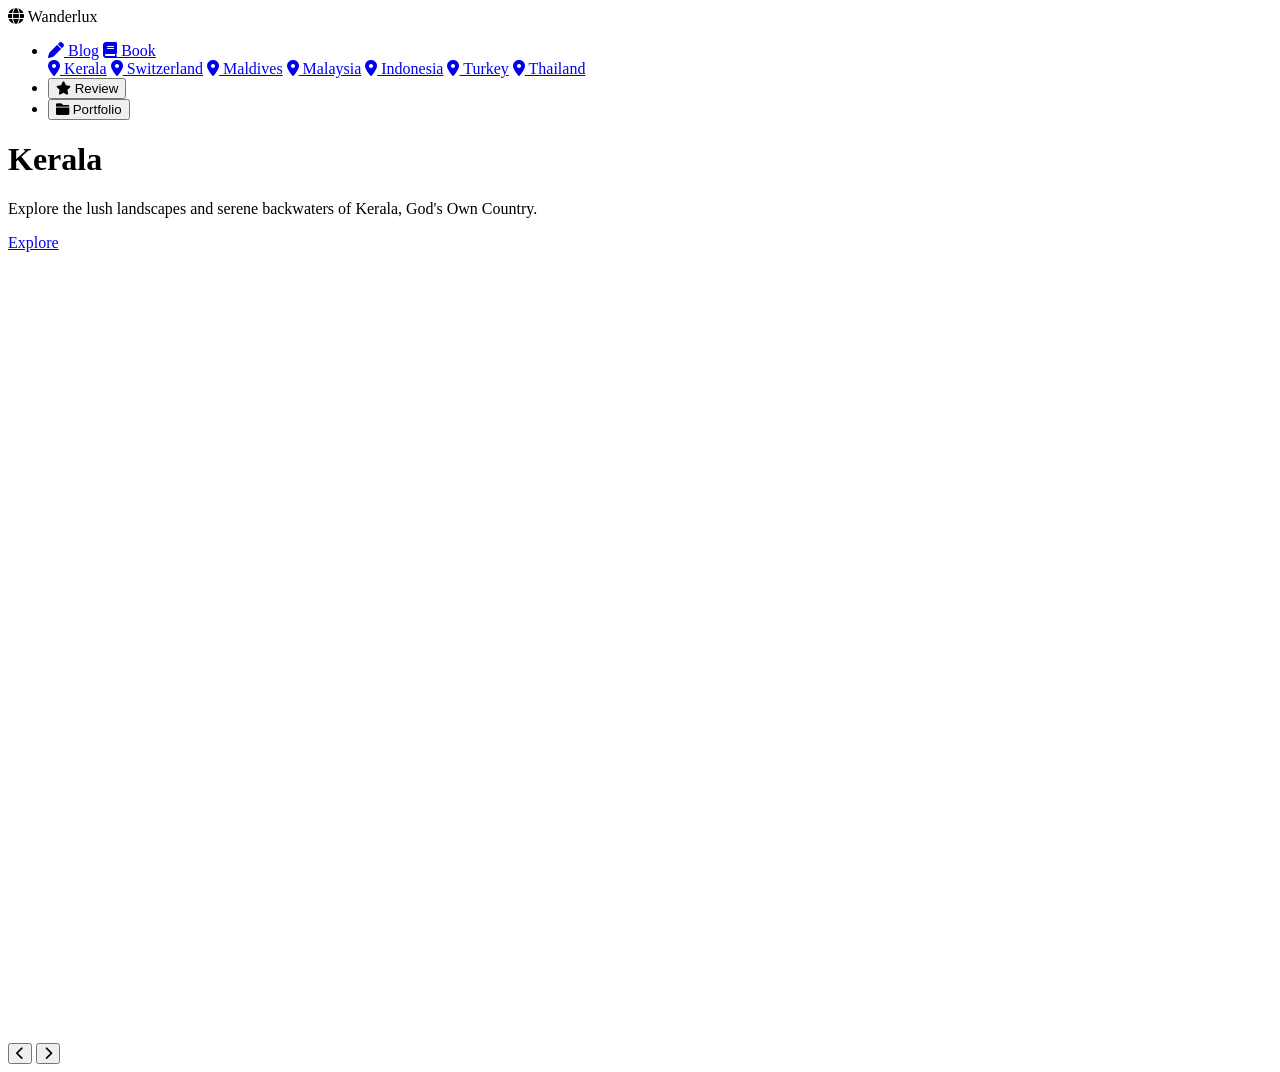
==== index.html @ 1482e058 "Update index.html" ====
<!DOCTYPE html>
<html lang="en">
<head>
    <meta charset="UTF-8">
    <meta name="viewport" content="width=device-width, initial-scale=1.0">
    <title>Wanderlux - Travel Blog</title>
    <link rel="stylesheet" href="styles.css">
    <link rel="preconnect" href="https://fonts.googleapis.com">
    <link rel="preconnect" href="https://fonts.gstatic.com" crossorigin>
    <link href="https://fonts.googleapis.com/css2?family=Bebas+Neue&family=Caveat:wght@400..700&family=Nerko+One&display=swap" rel="stylesheet">
    <link rel="stylesheet" href="https://cdnjs.cloudflare.com/ajax/libs/font-awesome/6.0.0-beta3/css/all.min.css">
</head>
<body>
    <header>
        <div class="logo"><i class="fas fa-globe"></i> Wanderlux</div>
        <nav>
            <ul>
                <li class="dropdown">
                    <a href="#" class="nav-btn"><i class="fas fa-pen"></i> Blog</a>
                    <a href="#" class="nav-btn"><i class="fas fa-book"></i> Book</a>
                    <div id="dropdown-content" class="dropdown-content">
                        <a href="https://www.trivago.in/en-IN/odr/hotels-kerala-india?search=200-64939" target="_blank"><i class="fas fa-map-marker-alt"></i> Kerala</a>
                        <a href="https://www.trivago.in/en-IN/odr/hotels-switzerland?search=200-174" target="_blank"><i class="fas fa-map-marker-alt"></i> Switzerland</a>
                        <a href="https://www.trivago.com/en-US/odr/hotels-maldives?search=200-121" target="_blank"><i class="fas fa-map-marker-alt"></i> Maldives</a>
                        <a href="https://www.trivago.in/en-IN/odr/hotels-malaysia?search=200-120" target="_blank"><i class="fas fa-map-marker-alt"></i> Malaysia</a>
                        <a href="https://www.trivago.com/en-US/odr/hotels-indonesia?search=200-77" target="_blank"><i class="fas fa-map-marker-alt"></i> Indonesia</a>
                        <a href="https://www.trivago.com/en-US/odr/hotels-turkey?search=200-204" target="_blank"><i class="fas fa-map-marker-alt"></i> Turkey</a>
                        <a href="https://www.trivago.com/en-US/odr/hotels-thailand?search=200-196" target="_blank"><i class="fas fa-map-marker-alt"></i> Thailand</a>
                    </div>
                </li>
                <li><button id="review-btn" class="nav-btn"><i class="fas fa-star"></i> Review</button></li>
                <li><button id="portfolio-btn" class="nav-btn" onclick="window.open('https://codepen.io/Ridwan-Jaffer/full/ExBJXpK', '_blank');"><i class="fas fa-folder"></i> Portfolio</button></li>
            </ul>
        </nav>
    </header>
    
    <!-- Slide for Kerala -->
    <div class="slide" id="kerala">
        <div class="text">
            <h1>Kerala</h1>
            <p>Explore the lush landscapes and serene backwaters of Kerala, God's Own Country.</p>
            <a href="https://www.easemytrip.com/blog/best-places-to-visit-in-kerala" target="_blank" class="explore-btn">Explore</a>
        </div>
    </div>

    <!-- Slide for Switzerland -->
    <div class="slide" id="switzerland">
        <div class="text">
            <h1>Switzerland</h1>
            <p>Delight in the breathtaking mountains and pristine lakes of Switzerland, a true alpine paradise.</p>
            <a href="https://www.thebrokebackpacker.com/beautiful-places-in-switzerland/" target="_blank" class="explore-btn">Explore</a>
        </div>
    </div>

    <!-- Slide for Maldives -->
    <div class="slide" id="maldives">
        <div class="text">
            <h1>Maldives</h1>
            <p>Immerse yourself in the crystal-clear waters and serene beaches of the Maldives, a true island escape.</p>
            <a href="https://www.thrillophilia.com/places-to-visit-in-maldives" target="_blank" class="explore-btn">Explore</a>
        </div>
    </div>

    <!-- Slide for Malaysia -->
    <div class="slide" id="malaysia">
        <div class="text">
            <h1>Malaysia</h1>
            <p>Experience the vibrant culture and lush rainforests of Malaysia, a land of diverse adventures.</p>
            <a href="https://www.thrillophilia.com/places-to-visit-in-malaysia" target="_blank" class="explore-btn">Explore</a>
        </div>
    </div>

    <!-- Slide for Indonesia -->
    <div class="slide" id="indonesia">
        <div class="text">
            <h1>Indonesia</h1>
            <p>Uncover the rich history and breathtaking islands of Indonesia, a treasure trove of natural beauty.</p>
            <a href="https://www.indonesia.travel/gb/en/home.html" target="_blank" class="explore-btn">Explore</a>
        </div>
    </div>

    <!-- Slide for Thailand -->
    <div class="slide" id="thailand">
        <div class="text">
            <h1>Thailand</h1>
            <p>Delight in the exotic flavors and golden temples of Thailand, a destination like no other.</p>
            <a href="https://thailandstartshere.com/thailand-destinations/" target="_blank" class="explore-btn">Explore</a>
        </div>
    </div>

    <!-- Slide for Turkey -->
    <div class="slide" id="turkey">
        <div class="text">
            <h1>Turkey</h1>
            <p>Walk through the ancient ruins and bustling bazaars of Turkey, a land of rich heritage and modern charm.</p>
            <a href="https://www.cntraveller.com/article/beautiful-places-turkey" target="_blank" class="explore-btn">Explore</a>
        </div>
    </div>

    <div class="navigation">
        <button onclick="prevSlide()" aria-label="Previous Slide"><i class="fas fa-chevron-left"></i></button>
        <button onclick="nextSlide()" aria-label="Next Slide"><i class="fas fa-chevron-right"></i></button>
    </div>

    <script src="script.js"></script>
</body>
</html>
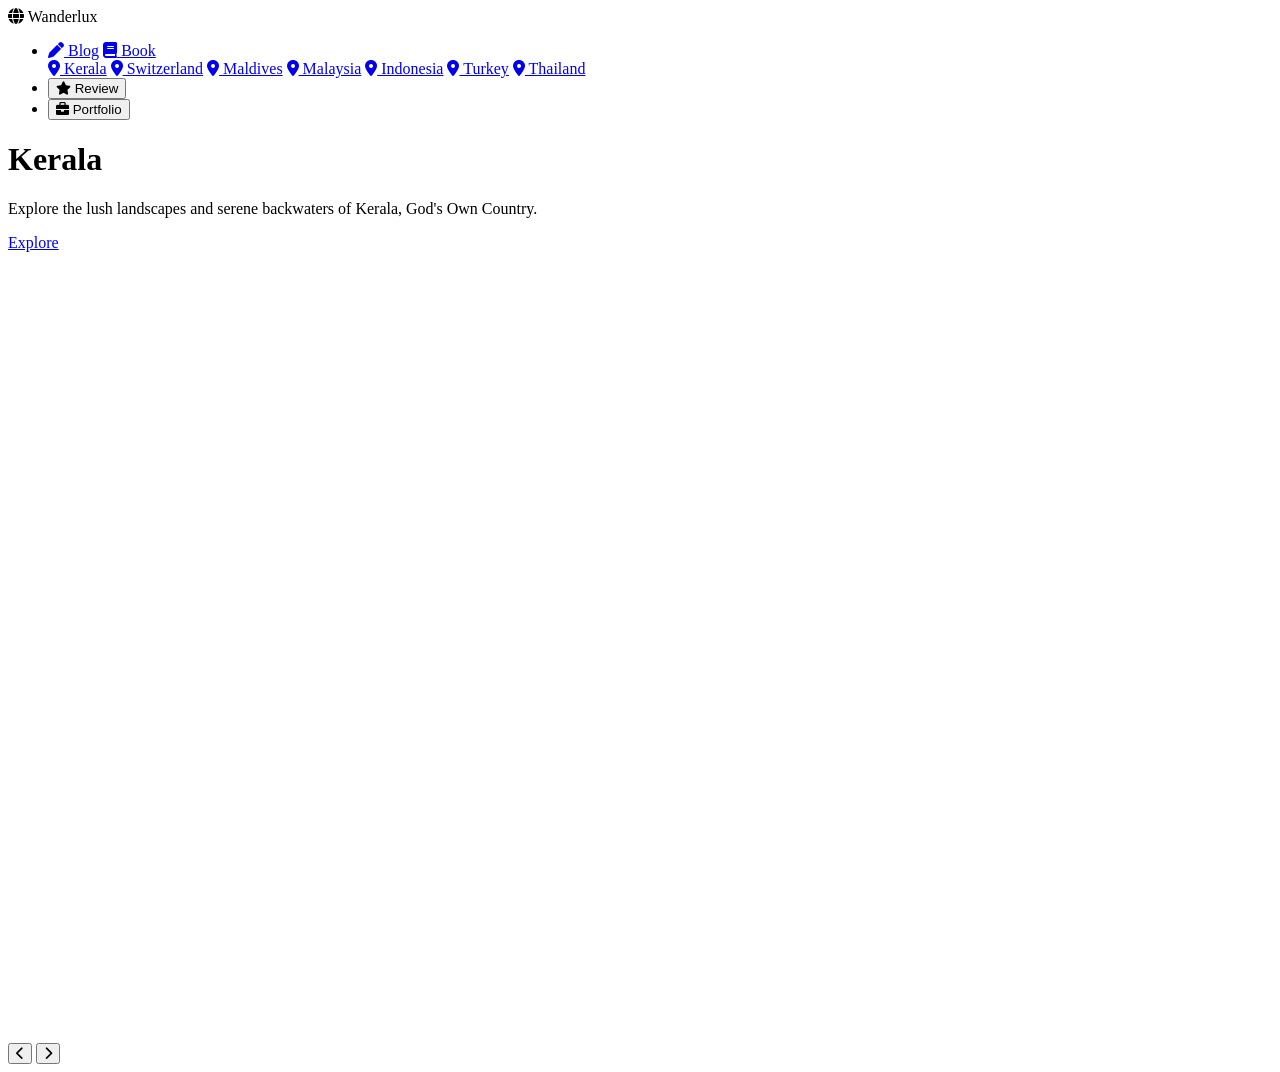
==== commit c1027292: "Update index.html" ====
--- a/index.html
+++ b/index.html
@@ -1,107 +1,107 @@
 <!DOCTYPE html>
 <html lang="en">
 <head>
-    <meta charset="UTF-8">
-    <meta name="viewport" content="width=device-width, initial-scale=1.0">
-    <title>Wanderlux - Travel Blog</title>
-    <link rel="stylesheet" href="styles.css">
-    <link rel="preconnect" href="https://fonts.googleapis.com">
-    <link rel="preconnect" href="https://fonts.gstatic.com" crossorigin>
-    <link href="https://fonts.googleapis.com/css2?family=Bebas+Neue&family=Caveat:wght@400..700&family=Nerko+One&display=swap" rel="stylesheet">
-    <link rel="stylesheet" href="https://cdnjs.cloudflare.com/ajax/libs/font-awesome/6.0.0-beta3/css/all.min.css">
+  <meta charset="UTF-8">
+  <meta name="viewport" content="width=device-width, initial-scale=1.0">
+  <title>Wanderlux - Travel Blog</title>
+  <link rel="stylesheet" href="styles.css">
+  <link rel="preconnect" href="https://fonts.googleapis.com">
+  <link rel="preconnect" href="https://fonts.gstatic.com" crossorigin>
+  <link href="https://fonts.googleapis.com/css2?family=Bebas+Neue&family=Caveat:wght@400..700&family=Nerko+One&display=swap" rel="stylesheet">
+  <link rel="stylesheet" href="https://cdnjs.cloudflare.com/ajax/libs/font-awesome/6.0.0-beta3/css/all.min.css">
 </head>
 <body>
-    <header>
-        <div class="logo"><i class="fas fa-globe"></i> Wanderlux</div>
-        <nav>
-            <ul>
-                <li class="dropdown">
-                    <a href="#" class="nav-btn"><i class="fas fa-pen"></i> Blog</a>
-                    <a href="#" class="nav-btn"><i class="fas fa-book"></i> Book</a>
-                    <div id="dropdown-content" class="dropdown-content">
-                        <a href="https://www.trivago.in/en-IN/odr/hotels-kerala-india?search=200-64939" target="_blank"><i class="fas fa-map-marker-alt"></i> Kerala</a>
-                        <a href="https://www.trivago.in/en-IN/odr/hotels-switzerland?search=200-174" target="_blank"><i class="fas fa-map-marker-alt"></i> Switzerland</a>
-                        <a href="https://www.trivago.com/en-US/odr/hotels-maldives?search=200-121" target="_blank"><i class="fas fa-map-marker-alt"></i> Maldives</a>
-                        <a href="https://www.trivago.in/en-IN/odr/hotels-malaysia?search=200-120" target="_blank"><i class="fas fa-map-marker-alt"></i> Malaysia</a>
-                        <a href="https://www.trivago.com/en-US/odr/hotels-indonesia?search=200-77" target="_blank"><i class="fas fa-map-marker-alt"></i> Indonesia</a>
-                        <a href="https://www.trivago.com/en-US/odr/hotels-turkey?search=200-204" target="_blank"><i class="fas fa-map-marker-alt"></i> Turkey</a>
-                        <a href="https://www.trivago.com/en-US/odr/hotels-thailand?search=200-196" target="_blank"><i class="fas fa-map-marker-alt"></i> Thailand</a>
-                    </div>
-                </li>
-                <li><button id="review-btn" class="nav-btn"><i class="fas fa-star"></i> Review</button></li>
-                <li><button id="portfolio-btn" class="nav-btn" onclick="window.open('https://codepen.io/Ridwan-Jaffer/full/ExBJXpK', '_blank');"><i class="fas fa-folder"></i> Portfolio</button></li>
-            </ul>
-        </nav>
-    </header>
-    
-    <!-- Slide for Kerala -->
-    <div class="slide" id="kerala">
-        <div class="text">
-            <h1>Kerala</h1>
-            <p>Explore the lush landscapes and serene backwaters of Kerala, God's Own Country.</p>
-            <a href="https://www.easemytrip.com/blog/best-places-to-visit-in-kerala" target="_blank" class="explore-btn">Explore</a>
-        </div>
-    </div>
+  <header>
+      <div class="logo"><i class="fas fa-globe"></i> Wanderlux</div>
+      <nav>
+          <ul>
+              <li class="dropdown">
+                  <a href="#" class="nav-btn"><i class="fas fa-pen"></i> Blog</a>
+                  <a href="#" class="nav-btn"><i class="fas fa-book"></i> Book</a>
+                  <div id="dropdown-content" class="dropdown-content">
+                      <a href="https://www.trivago.in/en-IN/odr/hotels-kerala-india?search=200-64939" target="_blank"><i class="fas fa-map-marker-alt"></i> Kerala</a>
+                      <a href="https://www.trivago.in/en-IN/odr/hotels-switzerland?search=200-174" target="_blank"><i class="fas fa-map-marker-alt"></i> Switzerland</a>
+                      <a href="https://www.trivago.com/en-US/odr/hotels-maldives?search=200-121" target="_blank"><i class="fas fa-map-marker-alt"></i> Maldives</a>
+                      <a href="https://www.trivago.in/en-IN/odr/hotels-malaysia?search=200-120" target="_blank"><i class="fas fa-map-marker-alt"></i> Malaysia</a>
+                      <a href="https://www.trivago.com/en-US/odr/hotels-indonesia?search=200-77" target="_blank"><i class="fas fa-map-marker-alt"></i> Indonesia</a>
+                      <a href="https://www.trivago.com/en-US/odr/hotels-turkey?search=200-204" target="_blank"><i class="fas fa-map-marker-alt"></i> Turkey</a>
+                      <a href="https://www.trivago.com/en-US/odr/hotels-thailand?search=200-196" target="_blank"><i class="fas fa-map-marker-alt"></i> Thailand</a>
+                  </div>
+              </li>
+              <li><button id="review-btn" class="nav-btn"><i class="fas fa-star"></i> Review</button></li>
+              <li><button id="portfolio-btn" class="nav-btn" onclick="window.open('https://codepen.io/Ridwan-Jaffer/full/ExBJXpK', '_blank');"><i class="fas fa-briefcase"></i> Portfolio</button></li>
+          </ul>
+      </nav>
+  </header>
+  
+  <!-- Slide for Kerala -->
+  <div class="slide" id="kerala">
+      <div class="text">
+          <h1>Kerala</h1>
+          <p>Explore the lush landscapes and serene backwaters of Kerala, God's Own Country.</p>
+          <a href="https://www.easemytrip.com/blog/best-places-to-visit-in-kerala" target="_blank" class="explore-btn">Explore</a>
+      </div>
+  </div>
 
-    <!-- Slide for Switzerland -->
-    <div class="slide" id="switzerland">
-        <div class="text">
-            <h1>Switzerland</h1>
-            <p>Delight in the breathtaking mountains and pristine lakes of Switzerland, a true alpine paradise.</p>
-            <a href="https://www.thebrokebackpacker.com/beautiful-places-in-switzerland/" target="_blank" class="explore-btn">Explore</a>
-        </div>
-    </div>
+  <!-- Slide for Switzerland -->
+  <div class="slide" id="switzerland">
+      <div class="text">
+          <h1>Switzerland</h1>
+          <p>Delight in the breathtaking mountains and pristine lakes of Switzerland, a true alpine paradise.</p>
+          <a href="https://www.thebrokebackpacker.com/beautiful-places-in-switzerland/" target="_blank" class="explore-btn">Explore</a>
+      </div>
+  </div>
 
-    <!-- Slide for Maldives -->
-    <div class="slide" id="maldives">
-        <div class="text">
-            <h1>Maldives</h1>
-            <p>Immerse yourself in the crystal-clear waters and serene beaches of the Maldives, a true island escape.</p>
-            <a href="https://www.thrillophilia.com/places-to-visit-in-maldives" target="_blank" class="explore-btn">Explore</a>
-        </div>
-    </div>
+  <!-- Slide for Maldives -->
+  <div class="slide" id="maldives">
+      <div class="text">
+          <h1>Maldives</h1>
+          <p>Immerse yourself in the crystal-clear waters and serene beaches of the Maldives, a true island escape.</p>
+          <a href="https://www.thrillophilia.com/places-to-visit-in-maldives" target="_blank" class="explore-btn">Explore</a>
+      </div>
+  </div>
 
-    <!-- Slide for Malaysia -->
-    <div class="slide" id="malaysia">
-        <div class="text">
-            <h1>Malaysia</h1>
-            <p>Experience the vibrant culture and lush rainforests of Malaysia, a land of diverse adventures.</p>
-            <a href="https://www.thrillophilia.com/places-to-visit-in-malaysia" target="_blank" class="explore-btn">Explore</a>
-        </div>
-    </div>
+  <!-- Slide for Malaysia -->
+  <div class="slide" id="malaysia">
+      <div class="text">
+          <h1>Malaysia</h1>
+          <p>Experience the vibrant culture and lush rainforests of Malaysia, a land of diverse adventures.</p>
+          <a href="https://www.thrillophilia.com/places-to-visit-in-malaysia" target="_blank" class="explore-btn">Explore</a>
+      </div>
+  </div>
 
-    <!-- Slide for Indonesia -->
-    <div class="slide" id="indonesia">
-        <div class="text">
-            <h1>Indonesia</h1>
-            <p>Uncover the rich history and breathtaking islands of Indonesia, a treasure trove of natural beauty.</p>
-            <a href="https://www.indonesia.travel/gb/en/home.html" target="_blank" class="explore-btn">Explore</a>
-        </div>
-    </div>
+  <!-- Slide for Indonesia -->
+  <div class="slide" id="indonesia">
+      <div class="text">
+          <h1>Indonesia</h1>
+          <p>Uncover the rich history and breathtaking islands of Indonesia, a treasure trove of natural beauty.</p>
+          <a href="https://www.indonesia.travel/gb/en/home.html" target="_blank" class="explore-btn">Explore</a>
+      </div>
+  </div>
 
-    <!-- Slide for Thailand -->
-    <div class="slide" id="thailand">
-        <div class="text">
-            <h1>Thailand</h1>
-            <p>Delight in the exotic flavors and golden temples of Thailand, a destination like no other.</p>
-            <a href="https://thailandstartshere.com/thailand-destinations/" target="_blank" class="explore-btn">Explore</a>
-        </div>
-    </div>
+  <!-- Slide for Thailand -->
+  <div class="slide" id="thailand">
+      <div class="text">
+          <h1>Thailand</h1>
+          <p>Delight in the exotic flavors and golden temples of Thailand, a destination like no other.</p>
+          <a href="https://thailandstartshere.com/thailand-destinations/" target="_blank" class="explore-btn">Explore</a>
+      </div>
+  </div>
 
-    <!-- Slide for Turkey -->
-    <div class="slide" id="turkey">
-        <div class="text">
-            <h1>Turkey</h1>
-            <p>Walk through the ancient ruins and bustling bazaars of Turkey, a land of rich heritage and modern charm.</p>
-            <a href="https://www.cntraveller.com/article/beautiful-places-turkey" target="_blank" class="explore-btn">Explore</a>
-        </div>
-    </div>
+  <!-- Slide for Turkey -->
+  <div class="slide" id="turkey">
+      <div class="text">
+          <h1>Turkey</h1>
+          <p>Walk through the ancient ruins and bustling bazaars of Turkey, a land of rich heritage and modern charm.</p>
+          <a href="https://www.cntraveller.com/article/beautiful-places-turkey" target="_blank" class="explore-btn">Explore</a>
+      </div>
+  </div>
 
-    <div class="navigation">
-        <button onclick="prevSlide()" aria-label="Previous Slide"><i class="fas fa-chevron-left"></i></button>
-        <button onclick="nextSlide()" aria-label="Next Slide"><i class="fas fa-chevron-right"></i></button>
-    </div>
+  <div class="navigation">
+      <button onclick="prevSlide()" aria-label="Previous Slide"><i class="fas fa-chevron-left"></i></button>
+      <button onclick="nextSlide()" aria-label="Next Slide"><i class="fas fa-chevron-right"></i></button>
+  </div>
 
-    <script src="script.js"></script>
+  <script src="script.js"></script>
 </body>
 </html>
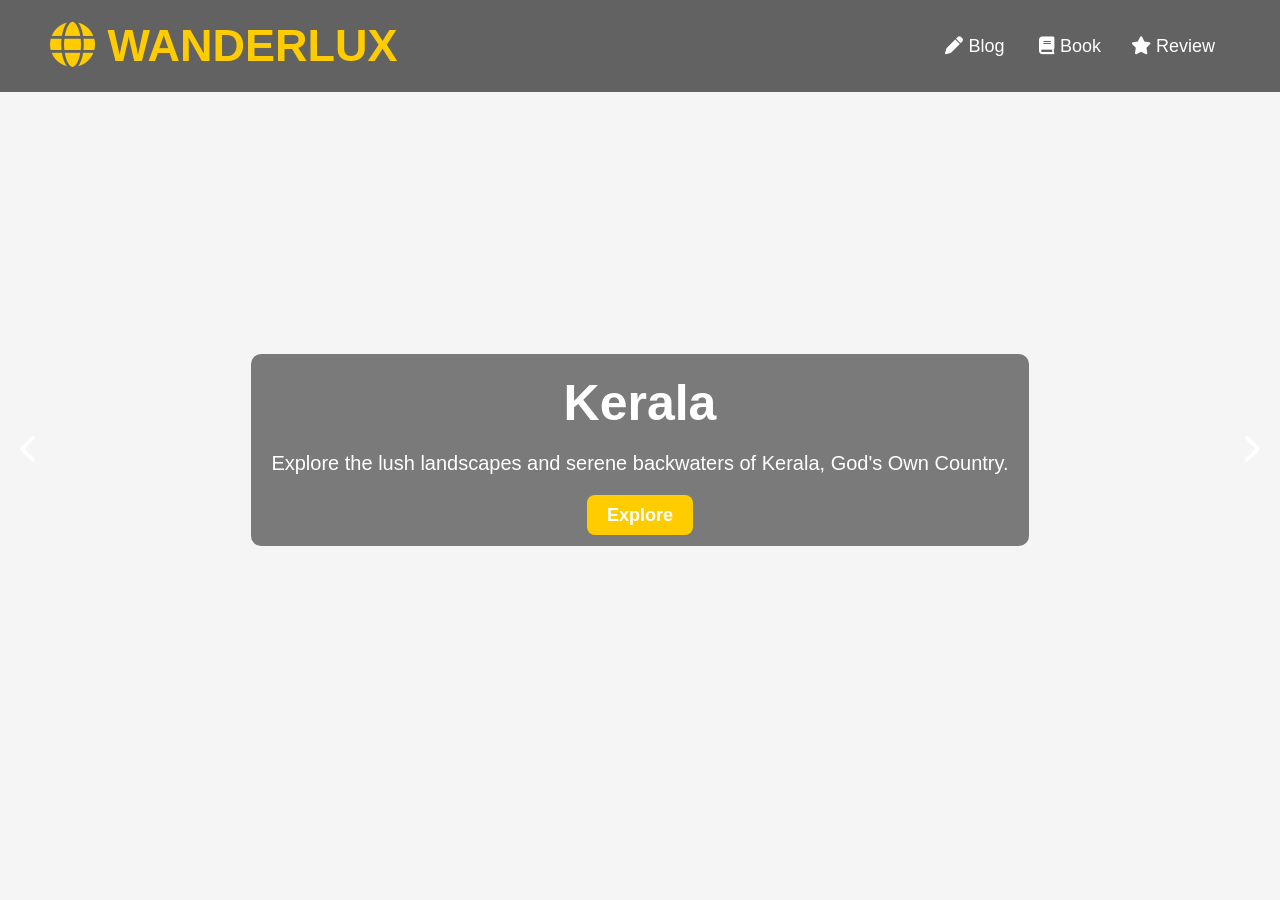
==== commit db8b438f: "Update index.html" ====
--- a/index.html
+++ b/index.html
@@ -1,107 +1,121 @@
+<!DOCTYPE html>
+<html lang="en" >
+<head>
+  <meta charset="UTF-8">
+  <title>CodePen - WanderLux</title>
+  <link rel="stylesheet" href="./style.css">
+
+</head>
+<body>
+<!-- partial:index.partial.html -->
 <!DOCTYPE html>
 <html lang="en">
 <head>
-  <meta charset="UTF-8">
-  <meta name="viewport" content="width=device-width, initial-scale=1.0">
-  <title>Wanderlux - Travel Blog</title>
-  <link rel="stylesheet" href="styles.css">
-  <link rel="preconnect" href="https://fonts.googleapis.com">
-  <link rel="preconnect" href="https://fonts.gstatic.com" crossorigin>
-  <link href="https://fonts.googleapis.com/css2?family=Bebas+Neue&family=Caveat:wght@400..700&family=Nerko+One&display=swap" rel="stylesheet">
-  <link rel="stylesheet" href="https://cdnjs.cloudflare.com/ajax/libs/font-awesome/6.0.0-beta3/css/all.min.css">
+    <meta charset="UTF-8">
+    <meta name="viewport" content="width=device-width, initial-scale=1.0">
+    <title>Wanderlux - Travel Blog</title>
+    <link rel="stylesheet" href="styles.css">
+    <link rel="preconnect" href="https://fonts.googleapis.com">
+    <link rel="preconnect" href="https://fonts.gstatic.com" crossorigin>
+    <link href="https://fonts.googleapis.com/css2?family=Bebas+Neue&family=Caveat:wght@400..700&family=Nerko+One&display=swap" rel="stylesheet">
+    <link rel="stylesheet" href="https://cdnjs.cloudflare.com/ajax/libs/font-awesome/6.0.0-beta3/css/all.min.css">
 </head>
 <body>
-  <header>
-      <div class="logo"><i class="fas fa-globe"></i> Wanderlux</div>
-      <nav>
-          <ul>
-              <li class="dropdown">
-                  <a href="#" class="nav-btn"><i class="fas fa-pen"></i> Blog</a>
-                  <a href="#" class="nav-btn"><i class="fas fa-book"></i> Book</a>
-                  <div id="dropdown-content" class="dropdown-content">
-                      <a href="https://www.trivago.in/en-IN/odr/hotels-kerala-india?search=200-64939" target="_blank"><i class="fas fa-map-marker-alt"></i> Kerala</a>
-                      <a href="https://www.trivago.in/en-IN/odr/hotels-switzerland?search=200-174" target="_blank"><i class="fas fa-map-marker-alt"></i> Switzerland</a>
-                      <a href="https://www.trivago.com/en-US/odr/hotels-maldives?search=200-121" target="_blank"><i class="fas fa-map-marker-alt"></i> Maldives</a>
-                      <a href="https://www.trivago.in/en-IN/odr/hotels-malaysia?search=200-120" target="_blank"><i class="fas fa-map-marker-alt"></i> Malaysia</a>
-                      <a href="https://www.trivago.com/en-US/odr/hotels-indonesia?search=200-77" target="_blank"><i class="fas fa-map-marker-alt"></i> Indonesia</a>
-                      <a href="https://www.trivago.com/en-US/odr/hotels-turkey?search=200-204" target="_blank"><i class="fas fa-map-marker-alt"></i> Turkey</a>
-                      <a href="https://www.trivago.com/en-US/odr/hotels-thailand?search=200-196" target="_blank"><i class="fas fa-map-marker-alt"></i> Thailand</a>
-                  </div>
-              </li>
-              <li><button id="review-btn" class="nav-btn"><i class="fas fa-star"></i> Review</button></li>
-              <li><button id="portfolio-btn" class="nav-btn" onclick="window.open('https://codepen.io/Ridwan-Jaffer/full/ExBJXpK', '_blank');"><i class="fas fa-briefcase"></i> Portfolio</button></li>
-          </ul>
-      </nav>
-  </header>
-  
-  <!-- Slide for Kerala -->
-  <div class="slide" id="kerala">
-      <div class="text">
-          <h1>Kerala</h1>
-          <p>Explore the lush landscapes and serene backwaters of Kerala, God's Own Country.</p>
-          <a href="https://www.easemytrip.com/blog/best-places-to-visit-in-kerala" target="_blank" class="explore-btn">Explore</a>
-      </div>
-  </div>
+    <header>
+        <div class="logo"><i class="fas fa-globe"></i> Wanderlux</div>
+        <nav>
+            <ul>
+                <li class="dropdown">
+                    <a href="#" class="nav-btn"><i class="fas fa-pen"></i> Blog</a>
+                    <a href="#" class="nav-btn"><i class="fas fa-book"></i> Book</a>
+                    <div id="dropdown-content" class="dropdown-content">
+                        <a href="https://www.trivago.in/en-IN/odr/hotels-kerala-india?search=200-64939" target="_blank"><i class="fas fa-map-marker-alt"></i> Kerala</a>
+                        <a href="https://www.trivago.in/en-IN/odr/hotels-switzerland?search=200-174" target="_blank"><i class="fas fa-map-marker-alt"></i> Switzerland</a>
+                        <a href="https://www.trivago.com/en-US/odr/hotels-maldives?search=200-121" target="_blank"><i class="fas fa-map-marker-alt"></i> Maldives</a>
+                        <a href="https://www.trivago.in/en-IN/odr/hotels-malaysia?search=200-120" target="_blank"><i class="fas fa-map-marker-alt"></i> Malaysia</a>
+                        <a href="https://www.trivago.com/en-US/odr/hotels-indonesia?search=200-77" target="_blank"><i class="fas fa-map-marker-alt"></i> Indonesia</a>
+                        <a href="https://www.trivago.com/en-US/odr/hotels-turkey?search=200-204" target="_blank"><i class="fas fa-map-marker-alt"></i> Turkey</a>
+                        <a href="https://www.trivago.com/en-US/odr/hotels-thailand?search=200-196" target="_blank"><i class="fas fa-map-marker-alt"></i> Thailand</a>
+                    </div>
+                </li>
+                <li><button id="review-btn" class="nav-btn"><i class="fas fa-star"></i> Review</button></li>
+            </ul>
+        </nav>
+    </header>
+    
+    <!-- Slide for Kerala -->
+    <div class="slide" id="kerala">
+        <div class="text">
+            <h1>Kerala</h1>
+            <p>Explore the lush landscapes and serene backwaters of Kerala, God's Own Country.</p>
+            <a href="https://www.easemytrip.com/blog/best-places-to-visit-in-kerala" target="_blank" class="explore-btn">Explore</a>
+        </div>
+    </div>
 
-  <!-- Slide for Switzerland -->
-  <div class="slide" id="switzerland">
-      <div class="text">
-          <h1>Switzerland</h1>
-          <p>Delight in the breathtaking mountains and pristine lakes of Switzerland, a true alpine paradise.</p>
-          <a href="https://www.thebrokebackpacker.com/beautiful-places-in-switzerland/" target="_blank" class="explore-btn">Explore</a>
-      </div>
-  </div>
+    <!-- Slide for Switzerland -->
+    <div class="slide" id="switzerland">
+        <div class="text">
+            <h1>Switzerland</h1>
+            <p>Delight in the breathtaking mountains and pristine lakes of Switzerland, a true alpine paradise.</p>
+            <a href="https://www.thebrokebackpacker.com/beautiful-places-in-switzerland/" target="_blank" class="explore-btn">Explore</a>
+        </div>
+    </div>
 
-  <!-- Slide for Maldives -->
-  <div class="slide" id="maldives">
-      <div class="text">
-          <h1>Maldives</h1>
-          <p>Immerse yourself in the crystal-clear waters and serene beaches of the Maldives, a true island escape.</p>
-          <a href="https://www.thrillophilia.com/places-to-visit-in-maldives" target="_blank" class="explore-btn">Explore</a>
-      </div>
-  </div>
+    <!-- Slide for Maldives -->
+    <div class="slide" id="maldives">
+        <div class="text">
+            <h1>Maldives</h1>
+            <p>Immerse yourself in the crystal-clear waters and serene beaches of the Maldives, a true island escape.</p>
+            <a href="https://www.thrillophilia.com/places-to-visit-in-maldives" target="_blank" class="explore-btn">Explore</a>
+        </div>
+    </div>
 
-  <!-- Slide for Malaysia -->
-  <div class="slide" id="malaysia">
-      <div class="text">
-          <h1>Malaysia</h1>
-          <p>Experience the vibrant culture and lush rainforests of Malaysia, a land of diverse adventures.</p>
-          <a href="https://www.thrillophilia.com/places-to-visit-in-malaysia" target="_blank" class="explore-btn">Explore</a>
-      </div>
-  </div>
+    <!-- Slide for Malaysia -->
+    <div class="slide" id="malaysia">
+        <div class="text">
+            <h1>Malaysia</h1>
+            <p>Experience the vibrant culture and lush rainforests of Malaysia, a land of diverse adventures.</p>
+            <a href="https://www.thrillophilia.com/places-to-visit-in-malaysia" target="_blank" class="explore-btn">Explore</a>
+        </div>
+    </div>
 
-  <!-- Slide for Indonesia -->
-  <div class="slide" id="indonesia">
-      <div class="text">
-          <h1>Indonesia</h1>
-          <p>Uncover the rich history and breathtaking islands of Indonesia, a treasure trove of natural beauty.</p>
-          <a href="https://www.indonesia.travel/gb/en/home.html" target="_blank" class="explore-btn">Explore</a>
-      </div>
-  </div>
+    <!-- Slide for Indonesia -->
+    <div class="slide" id="indonesia">
+        <div class="text">
+            <h1>Indonesia</h1>
+            <p>Uncover the rich history and breathtaking islands of Indonesia, a treasure trove of natural beauty.</p>
+            <a href="https://www.indonesia.travel/gb/en/home.html" target="_blank" class="explore-btn">Explore</a>
+        </div>
+    </div>
 
-  <!-- Slide for Thailand -->
-  <div class="slide" id="thailand">
-      <div class="text">
-          <h1>Thailand</h1>
-          <p>Delight in the exotic flavors and golden temples of Thailand, a destination like no other.</p>
-          <a href="https://thailandstartshere.com/thailand-destinations/" target="_blank" class="explore-btn">Explore</a>
-      </div>
-  </div>
+    <!-- Slide for Thailand -->
+    <div class="slide" id="thailand">
+        <div class="text">
+            <h1>Thailand</h1>
+            <p>Delight in the exotic flavors and golden temples of Thailand, a destination like no other.</p>
+            <a href="https://thailandstartshere.com/thailand-destinations/" target="_blank" class="explore-btn">Explore</a>
+        </div>
+    </div>
 
-  <!-- Slide for Turkey -->
-  <div class="slide" id="turkey">
-      <div class="text">
-          <h1>Turkey</h1>
-          <p>Walk through the ancient ruins and bustling bazaars of Turkey, a land of rich heritage and modern charm.</p>
-          <a href="https://www.cntraveller.com/article/beautiful-places-turkey" target="_blank" class="explore-btn">Explore</a>
-      </div>
-  </div>
+    <!-- Slide for Turkey -->
+    <div class="slide" id="turkey">
+        <div class="text">
+            <h1>Turkey</h1>
+            <p>Walk through the ancient ruins and bustling bazaars of Turkey, a land of rich heritage and modern charm.</p>
+            <a href="https://www.cntraveller.com/article/beautiful-places-turkey" target="_blank" class="explore-btn">Explore</a>
+        </div>
+    </div>
 
-  <div class="navigation">
-      <button onclick="prevSlide()" aria-label="Previous Slide"><i class="fas fa-chevron-left"></i></button>
-      <button onclick="nextSlide()" aria-label="Next Slide"><i class="fas fa-chevron-right"></i></button>
-  </div>
+    <div class="navigation">
+        <button onclick="prevSlide()" aria-label="Previous Slide"><i class="fas fa-chevron-left"></i></button>
+        <button onclick="nextSlide()" aria-label="Next Slide"><i class="fas fa-chevron-right"></i></button>
+    </div>
 
-  <script src="script.js"></script>
+    <script src="script.js"></script>
 </body>
 </html>
+<!-- partial -->
+  <script  src="./script.js"></script>
+
+</body>
+</html>
--- a/style.css
+++ b/style.css
@@ -0,0 +1,236 @@
+/* General Reset */
+* {
+  margin: 0;
+  padding: 0;
+  box-sizing: border-box;
+}
+
+body,
+html {
+  font-family: 'Bebas Neue', sans-serif;
+  color: #333;
+  height: 100%;
+  overflow-x: hidden;
+  background-color: #f5f5f5;
+}
+
+/* Header Styles */
+header {
+  position: absolute;
+  width: 100%;
+  top: 0;
+  display: flex;
+  justify-content: space-between;
+  align-items: center;
+  padding: 20px 50px;
+  background: rgba(0, 0, 0, 0.6);
+  z-index: 1000;
+}
+
+.logo {
+  font-size: 45px;
+  color: #ffcc00;
+  font-weight: bold;
+  text-transform: uppercase;
+}
+
+/* Navigation Styles */
+nav ul {
+  list-style: none;
+  display: flex;
+  align-items: center;
+  gap: 0; /* Ensure no gap between buttons */
+}
+
+nav ul li {
+  margin-left: 0; /* Remove margin if there is any */
+  position: relative;
+}
+
+.nav-btn {
+  text-decoration: none;
+  color: white;
+  font-family: 'Bebas Neue', sans-serif; /* Ensure font is applied */
+  font-size: 18px; /* Font size for consistency */
+  padding: 8px 15px; /* Padding for consistency */
+  background-color: transparent;
+  border: none;
+  cursor: pointer;
+  transition: color 0.3s ease;
+}
+
+.nav-btn:hover {
+  color: #ffcc00;
+}
+
+/* Dropdown Menu Styles */
+.dropdown {
+  position: relative;
+}
+
+.dropdown-content {
+  display: none;
+  position: absolute;
+  top: 100%;
+  left: 50%;
+  transform: translateX(-50%);
+  background-color: rgba(0, 0, 0, 0.9);
+  min-width: 180px;
+  box-shadow: 0px 8px 16px rgba(0, 0, 0, 0.2);
+  z-index: 1000;
+  border-radius: 8px;
+  padding: 10px;
+}
+
+.dropdown-content a {
+  color: white;
+  padding: 12px 16px;
+  text-decoration: none;
+  display: block;
+  text-align: center;
+  transition: background 0.3s ease;
+  border-radius: 4px;
+}
+
+.dropdown-content a:hover {
+  background-color: #ffcc00;
+  color: black;
+}
+
+.dropdown:hover .dropdown-content {
+  display: block;
+  opacity: 1;
+}
+
+/* Slider Styles */
+.slider {
+  position: relative;
+  width: 100%;
+  height: 100vh;
+  overflow: hidden;
+}
+
+.slide {
+  position: absolute;
+  width: 100%;
+  height: 100%;
+  background-size: cover;
+  background-position: center;
+  transition: opacity 0.8s ease-in-out;
+  display: flex;
+  justify-content: center;
+  align-items: center;
+}
+
+#kerala {
+  background-image: url('https://i.postimg.cc/ZRZg8jXQ/porotta.jpg');
+}
+
+#switzerland {
+  background-image: url('https://i.postimg.cc/vBdx8xCM/agn.jpg');
+}
+
+#maldives {
+  background-image: url('https://i.postimg.cc/nhdnjGq1/MALDIVES.jpg');
+}
+
+#malaysia {
+  background-image: url('https://i.postimg.cc/Pqxr2Rdc/ahhhhhhhhhhhhhhhhh.jpg');
+}
+
+#indonesia {
+  background-image: url('https://i.postimg.cc/pXCH4Jct/indon.jpg');
+}
+
+#thailand {
+  background-image: url('https://i.postimg.cc/rpFz7pNf/thailand-islands-wallpaper-2160x1440.jpg');
+}
+
+#turkey {
+  background-image: url('https://i.postimg.cc/Ssc0r6Y3/nah.jpg');
+}
+
+.text {
+  color: white;
+  text-align: center;
+  padding: 20px;
+  background-color: rgba(0, 0, 0, 0.5);
+  border-radius: 10px;
+}
+
+.text h1 {
+  font-size: 50px;
+  margin-bottom: 20px;
+}
+
+.text p {
+  font-size: 20px;
+  margin-bottom: 30px;
+}
+
+.explore-btn {
+  background-color: #ffcc00;
+  color: white;
+  padding: 10px 20px;
+  border: none;
+  cursor: pointer;
+  text-decoration: none;
+  font-size: 18px;
+  font-weight: bold;
+  border-radius: 8px;
+  transition: background-color 0.3s ease, transform 0.3s ease;
+}
+
+.explore-btn:hover {
+  background-color: #e6b800;
+  transform: translateY(-3px);
+}
+
+.explore-btn:focus {
+  outline: none;
+  box-shadow: 0 0 0 4px rgba(255, 204, 0, 0.5);
+}
+
+/* Navigation Controls */
+.navigation {
+  position: absolute;
+  width: 100%;
+  top: 50%;
+  transform: translateY(-50%);
+  display: flex;
+  justify-content: space-between;
+  padding: 0 20px;
+}
+
+.navigation button {
+  background: none;
+  border: none;
+  font-size: 30px;
+  color: white;
+  cursor: pointer;
+  transition: color 0.3s ease;
+}
+
+.navigation button:hover {
+  color: #ffcc00;
+}
+
+.navigation button:focus {
+  outline: 2px solid #ffcc00;
+  outline-offset: 4px;
+}
+
+/* Responsive Styles */
+@media (max-width: 768px) {
+  .text h1 {
+    font-size: 40px;
+  }
+
+  .text p {
+    font-size: 18px;
+  }
+
+  .navigation button {
+    font-size: 25px;
+  }
+}
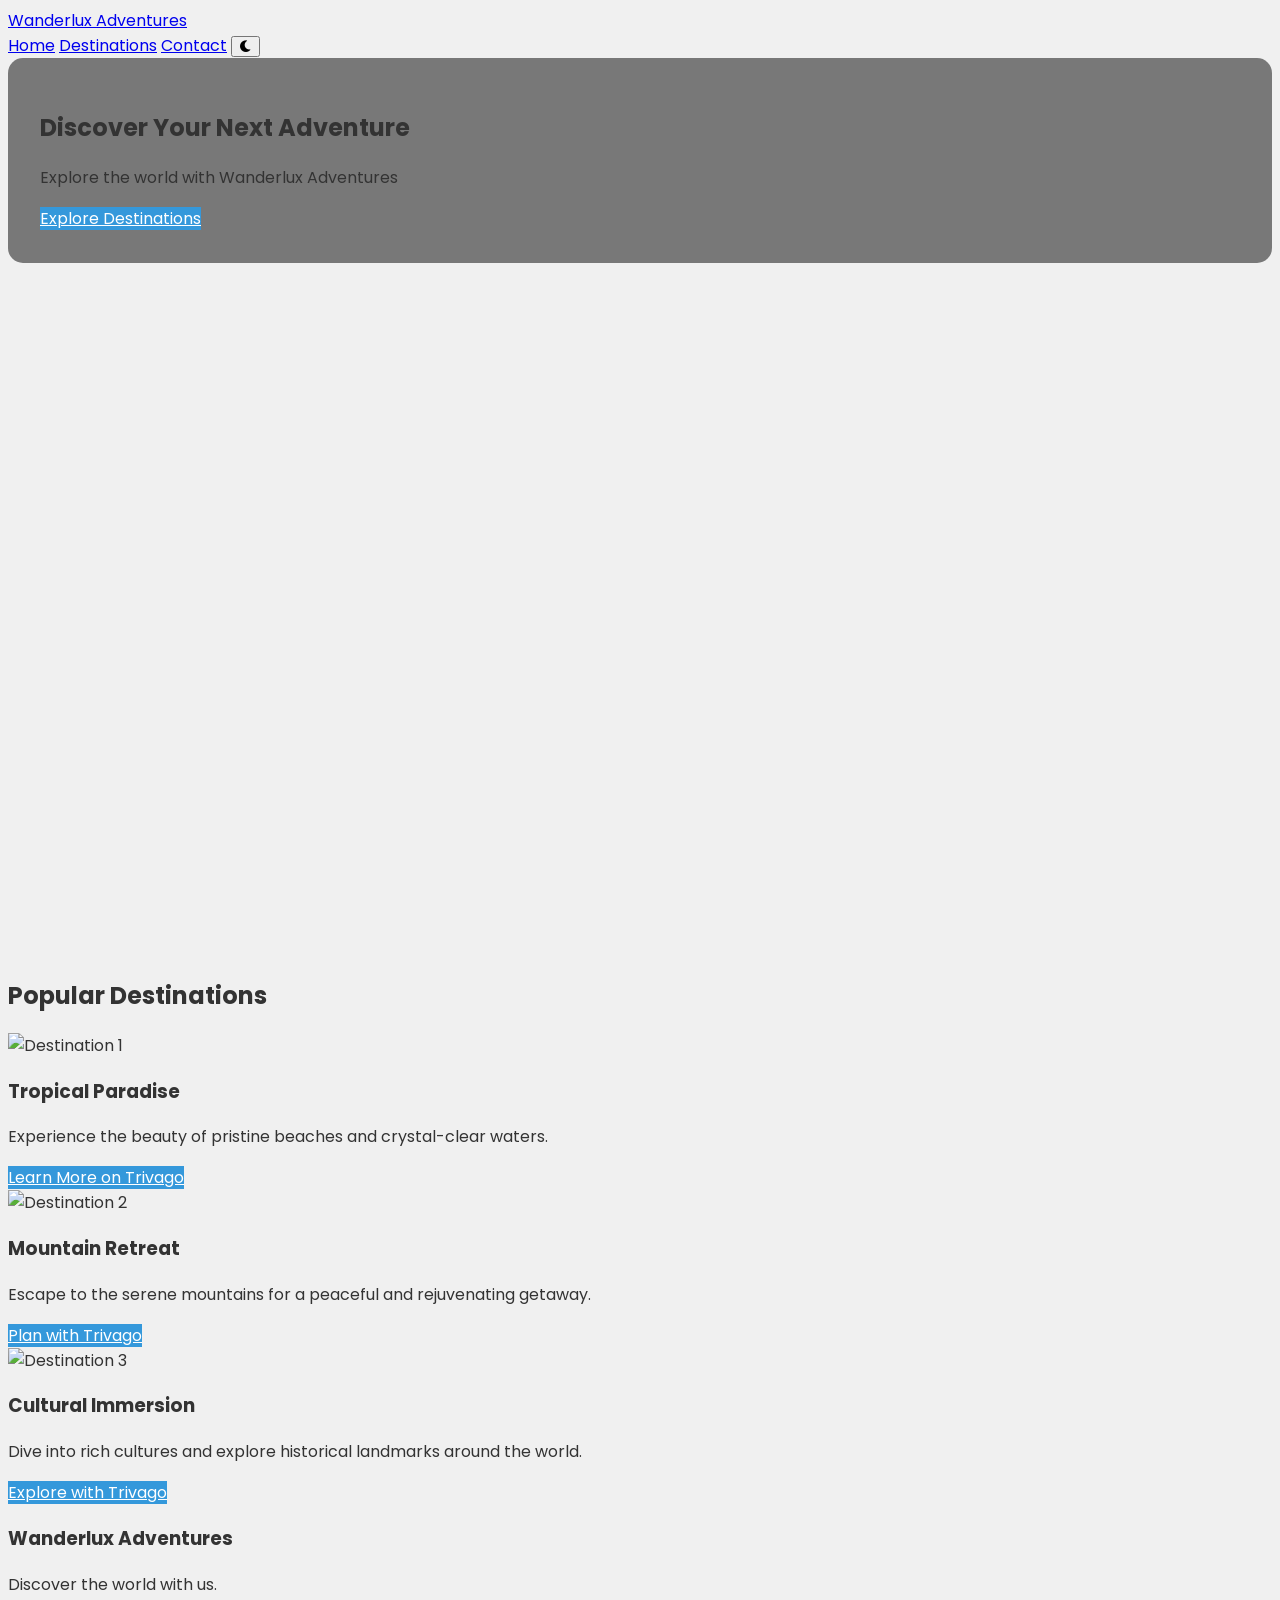
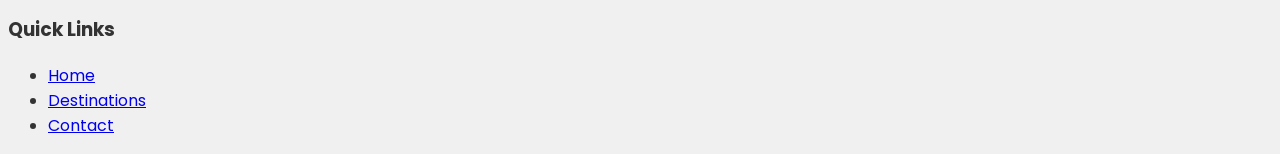
==== commit bf65daac: "Add files via upload" ====
--- a/index.html
+++ b/index.html
@@ -2,8 +2,8 @@
 <html lang="en" >
 <head>
   <meta charset="UTF-8">
-  <title>CodePen - WanderLux</title>
-  <link rel="stylesheet" href="./style.css">
+  <title>WanderLux</title>
+  
 
 </head>
 <body>
@@ -13,109 +13,222 @@
 <head>
     <meta charset="UTF-8">
     <meta name="viewport" content="width=device-width, initial-scale=1.0">
-    <title>Wanderlux - Travel Blog</title>
-    <link rel="stylesheet" href="styles.css">
-    <link rel="preconnect" href="https://fonts.googleapis.com">
-    <link rel="preconnect" href="https://fonts.gstatic.com" crossorigin>
-    <link href="https://fonts.googleapis.com/css2?family=Bebas+Neue&family=Caveat:wght@400..700&family=Nerko+One&display=swap" rel="stylesheet">
-    <link rel="stylesheet" href="https://cdnjs.cloudflare.com/ajax/libs/font-awesome/6.0.0-beta3/css/all.min.css">
+    <title>WanderLux Adventures</title>
+    <script src="https://cdn.tailwindcss.com"></script>
+    <link href="https://cdnjs.cloudflare.com/ajax/libs/font-awesome/6.0.0-beta3/css/all.min.css" rel="stylesheet">
+    <style>
+        @import url('https://fonts.googleapis.com/css2?family=Poppins:wght@300;400;600;700&display=swap');
+
+        :root {
+            --primary-color: #3498db;
+            --secondary-color: #2ecc71;
+            --text-color: #333;
+            --bg-color: #f0f0f0;
+        }
+
+        body {
+            font-family: 'Poppins', sans-serif;
+            background-color: var(--bg-color);
+            color: var(--text-color);
+            transition: background-color 0.3s, color 0.3s;
+        }
+
+        .dark-mode {
+            --primary-color: #2980b9;
+            --secondary-color: #27ae60;
+            --text-color: #f0f0f0;
+            --bg-color: #2c3e50;
+        }
+
+        .nav-link {
+            position: relative;
+            overflow: hidden;
+        }
+
+        .nav-link::after {
+            content: '';
+            position: absolute;
+            bottom: 0;
+            left: 0;
+            width: 0;
+            height: 2px;
+            background-color: var(--primary-color);
+            transition: width 0.3s ease;
+        }
+
+        .nav-link:hover::after {
+            width: 100%;
+        }
+
+        .hero {
+            background-image: url('https://picsum.photos/1920/1080?random=1');
+            background-size: cover;
+            background-position: center;
+            height: 100vh;
+        }
+
+        .hero-content {
+            background-color: rgba(0, 0, 0, 0.5);
+            border-radius: 15px;
+            padding: 2rem;
+            backdrop-filter: blur(5px);
+        }
+
+        .destination-card {
+            transition: transform 0.3s ease;
+        }
+
+        .destination-card:hover {
+            transform: translateY(-10px);
+        }
+
+        .btn-primary {
+            background-color: var(--primary-color);
+            color: white;
+            transition: background-color 0.3s ease;
+        }
+
+        .btn-primary:hover {
+            background-color: var(--secondary-color);
+        }
+
+        #darkModeToggle {
+            cursor: pointer;
+        }
+
+        .loading-screen {
+            position: fixed;
+            top: 0;
+            left: 0;
+            width: 100%;
+            height: 100%;
+            background-color: var(--bg-color);
+            display: flex;
+            justify-content: center;
+            align-items: center;
+            z-index: 9999;
+            transition: opacity 0.5s ease;
+        }
+
+        .loading-spinner {
+            width: 50px;
+            height: 50px;
+            border: 5px solid var(--primary-color);
+            border-top: 5px solid var(--secondary-color);
+            border-radius: 50%;
+            animation: spin 1s linear infinite;
+        }
+
+        @keyframes spin {
+            0% { transform: rotate(0deg); }
+            100% { transform: rotate(360deg); }
+        }
+    </style>
 </head>
-<body>
-    <header>
-        <div class="logo"><i class="fas fa-globe"></i> Wanderlux</div>
-        <nav>
-            <ul>
-                <li class="dropdown">
-                    <a href="#" class="nav-btn"><i class="fas fa-pen"></i> Blog</a>
-                    <a href="#" class="nav-btn"><i class="fas fa-book"></i> Book</a>
-                    <div id="dropdown-content" class="dropdown-content">
-                        <a href="https://www.trivago.in/en-IN/odr/hotels-kerala-india?search=200-64939" target="_blank"><i class="fas fa-map-marker-alt"></i> Kerala</a>
-                        <a href="https://www.trivago.in/en-IN/odr/hotels-switzerland?search=200-174" target="_blank"><i class="fas fa-map-marker-alt"></i> Switzerland</a>
-                        <a href="https://www.trivago.com/en-US/odr/hotels-maldives?search=200-121" target="_blank"><i class="fas fa-map-marker-alt"></i> Maldives</a>
-                        <a href="https://www.trivago.in/en-IN/odr/hotels-malaysia?search=200-120" target="_blank"><i class="fas fa-map-marker-alt"></i> Malaysia</a>
-                        <a href="https://www.trivago.com/en-US/odr/hotels-indonesia?search=200-77" target="_blank"><i class="fas fa-map-marker-alt"></i> Indonesia</a>
-                        <a href="https://www.trivago.com/en-US/odr/hotels-turkey?search=200-204" target="_blank"><i class="fas fa-map-marker-alt"></i> Turkey</a>
-                        <a href="https://www.trivago.com/en-US/odr/hotels-thailand?search=200-196" target="_blank"><i class="fas fa-map-marker-alt"></i> Thailand</a>
-                    </div>
-                </li>
-                <li><button id="review-btn" class="nav-btn"><i class="fas fa-star"></i> Review</button></li>
-            </ul>
-        </nav>
-    </header>
-    
-    <!-- Slide for Kerala -->
-    <div class="slide" id="kerala">
-        <div class="text">
-            <h1>Kerala</h1>
-            <p>Explore the lush landscapes and serene backwaters of Kerala, God's Own Country.</p>
-            <a href="https://www.easemytrip.com/blog/best-places-to-visit-in-kerala" target="_blank" class="explore-btn">Explore</a>
+<body class="antialiased">
+    <div class="loading-screen">
+        <div class="loading-spinner"></div>
+    </div>
+
+    <nav class="fixed w-full z-10 bg-white bg-opacity-80 backdrop-filter backdrop-blur-lg">
+        <div class="max-w-7xl mx-auto px-4 sm:px-6 lg:px-8">
+            <div class="flex items-center justify-between h-16">
+                <div class="flex items-center">
+                    <a href="#" class="text-2xl font-bold text-primary-color">Wanderlux Adventures</a>
+                </div>
+                <div class="hidden md:block">
+                    <div class="ml-10 flex items-baseline space-x-4">
+                        <a href="#" class="nav-link px-3 py-2 rounded-md text-sm font-medium">Home</a>
+                        <a href="#destinations" class="nav-link px-3 py-2 rounded-md text-sm font-medium">Destinations</a>
+                        
+                        <a href="#contact" class="nav-link px-3 py-2 rounded-md text-sm font-medium">Contact</a>
+                        <button id="darkModeToggle" class="ml-4 text-gray-500">
+                            <i class="fas fa-moon"></i>
+                        </button>
+                    </div>
+                </div>
+            </div>
         </div>
-    </div>
-
-    <!-- Slide for Switzerland -->
-    <div class="slide" id="switzerland">
-        <div class="text">
-            <h1>Switzerland</h1>
-            <p>Delight in the breathtaking mountains and pristine lakes of Switzerland, a true alpine paradise.</p>
-            <a href="https://www.thebrokebackpacker.com/beautiful-places-in-switzerland/" target="_blank" class="explore-btn">Explore</a>
+    </nav>
+
+    <main>
+        <section class="hero flex items-center justify-center">
+            <div class="hero-content text-center text-white">
+                <h1 class="text-5xl font-bold mb-4">Discover Your Next Adventure</h1>
+                <p class="text-xl mb-8">Explore the world with Wanderlux Adventures</p>
+                <a href="#destinations" class="btn-primary px-6 py-3 rounded-full text-lg font-semibold">Explore Destinations</a>
+            </div>
+        </section>
+
+        <section id="destinations" class="py-16 bg-gray-100">
+            <div class="max-w-7xl mx-auto px-4 sm:px-6 lg:px-8">
+                <h2 class="text-3xl font-bold text-center mb-12">Popular Destinations</h2>
+                <div class="grid grid-cols-1 sm:grid-cols-2 lg:grid-cols-3 gap-8">
+                    <div class="destination-card bg-white rounded-lg shadow-lg overflow-hidden">
+                        <img src="https://picsum.photos/800/600?random=2" alt="Destination 1" class="w-full h-48 object-cover">
+                        <div class="p-6">
+                            <h3 class="text-xl font-semibold mb-2">Tropical Paradise</h3>
+                            <p class="text-gray-600 mb-4">Experience the beauty of pristine beaches and crystal-clear waters.</p>
+                            <a href="https://www.trivago.com" target="_blank" class="btn-primary px-4 py-2 rounded-full text-sm font-semibold">Learn More on Trivago</a>
+                        </div>
+                    </div>
+                    <div class="destination-card bg-white rounded-lg shadow-lg overflow-hidden">
+                        <img src="https://picsum.photos/800/600?random=3" alt="Destination 2" class="w-full h-48 object-cover">
+                        <div class="p-6">
+                            <h3 class="text-xl font-semibold mb-2">Mountain Retreat</h3>
+                            <p class="text-gray-600 mb-4">Escape to the serene mountains for a peaceful and rejuvenating getaway.</p>
+                            <a href="https://www.trivago.com" target="_blank" class="btn-primary px-4 py-2 rounded-full text-sm font-semibold">Plan with Trivago</a>
+                        </div>
+                    </div>
+                    <div class="destination-card bg-white rounded-lg shadow-lg overflow-hidden">
+                        <img src="https://picsum.photos/800/600?random=4" alt="Destination 3" class="w-full h-48 object-cover">
+                        <div class="p-6">
+                            <h3 class="text-xl font-semibold mb-2">Cultural Immersion</h3>
+                            <p class="text-gray-600 mb-4">Dive into rich cultures and explore historical landmarks around the world.</p>
+                            <a href="https://www.trivago.com" target="_blank" class="btn-primary px-4 py-2 rounded-full text-sm font-semibold">Explore with Trivago</a>
+                        </div>
+                    </div>
+                </div>
+            </div>
+        </section>
+
+        <!-- Add more sections as necessary -->
+    </main>
+
+    <footer class="bg-gray-800 text-white py-8">
+        <div class="max-w-7xl mx-auto px-4 sm:px-6 lg:px-8">
+            <div class="flex flex-wrap justify-between">
+                <div class="w-full md:w-1/3 mb-6 md:mb-0">
+                    <h3 class="text-xl font-semibold mb-4">Wanderlux Adventures</h3>
+                    <p class="text-gray-400">Discover the world with us.</p>
+                </div>
+                <div class="w-full md:w-1/3 mb-6 md:mb-0">
+                    <h3 class="text-xl font-semibold mb-4">Quick Links</h3>
+                    <ul class="space-y-2">
+                        <li><a href="#" class="text-gray-400 hover:text-white transition duration-300">Home</a></li>
+                        <li><a href="#destinations" class="text-gray-400 hover:text-white transition duration-300">Destinations</a></li>
+                        <li><a href="#contact" class="text-gray-400 hover:text-white transition duration-300">Contact</a></li>
+                    
+
+                </div>
+                
+            </div>
         </div>
-    </div>
-
-    <!-- Slide for Maldives -->
-    <div class="slide" id="maldives">
-        <div class="text">
-            <h1>Maldives</h1>
-            <p>Immerse yourself in the crystal-clear waters and serene beaches of the Maldives, a true island escape.</p>
-            <a href="https://www.thrillophilia.com/places-to-visit-in-maldives" target="_blank" class="explore-btn">Explore</a>
-        </div>
-    </div>
-
-    <!-- Slide for Malaysia -->
-    <div class="slide" id="malaysia">
-        <div class="text">
-            <h1>Malaysia</h1>
-            <p>Experience the vibrant culture and lush rainforests of Malaysia, a land of diverse adventures.</p>
-            <a href="https://www.thrillophilia.com/places-to-visit-in-malaysia" target="_blank" class="explore-btn">Explore</a>
-        </div>
-    </div>
-
-    <!-- Slide for Indonesia -->
-    <div class="slide" id="indonesia">
-        <div class="text">
-            <h1>Indonesia</h1>
-            <p>Uncover the rich history and breathtaking islands of Indonesia, a treasure trove of natural beauty.</p>
-            <a href="https://www.indonesia.travel/gb/en/home.html" target="_blank" class="explore-btn">Explore</a>
-        </div>
-    </div>
-
-    <!-- Slide for Thailand -->
-    <div class="slide" id="thailand">
-        <div class="text">
-            <h1>Thailand</h1>
-            <p>Delight in the exotic flavors and golden temples of Thailand, a destination like no other.</p>
-            <a href="https://thailandstartshere.com/thailand-destinations/" target="_blank" class="explore-btn">Explore</a>
-        </div>
-    </div>
-
-    <!-- Slide for Turkey -->
-    <div class="slide" id="turkey">
-        <div class="text">
-            <h1>Turkey</h1>
-            <p>Walk through the ancient ruins and bustling bazaars of Turkey, a land of rich heritage and modern charm.</p>
-            <a href="https://www.cntraveller.com/article/beautiful-places-turkey" target="_blank" class="explore-btn">Explore</a>
-        </div>
-    </div>
-
-    <div class="navigation">
-        <button onclick="prevSlide()" aria-label="Previous Slide"><i class="fas fa-chevron-left"></i></button>
-        <button onclick="nextSlide()" aria-label="Next Slide"><i class="fas fa-chevron-right"></i></button>
-    </div>
-
-    <script src="script.js"></script>
+    </footer>
+
+    <script>
+        document.addEventListener("DOMContentLoaded", () => {
+            document.querySelector(".loading-screen").style.opacity = 0;
+            setTimeout(() => document.querySelector(".loading-screen").remove(), 500);
+        });
+
+        document.getElementById("darkModeToggle").addEventListener("click", () => {
+            document.body.classList.toggle("dark-mode");
+        });
+    </script>
 </body>
 </html>
 <!-- partial -->
-  <script  src="./script.js"></script>
-
+  <script src='https://cdnjs.cloudflare.com/ajax/libs/react-dom/18.3.1/cjs/react-dom.production.min.js'></script>
 </body>
 </html>
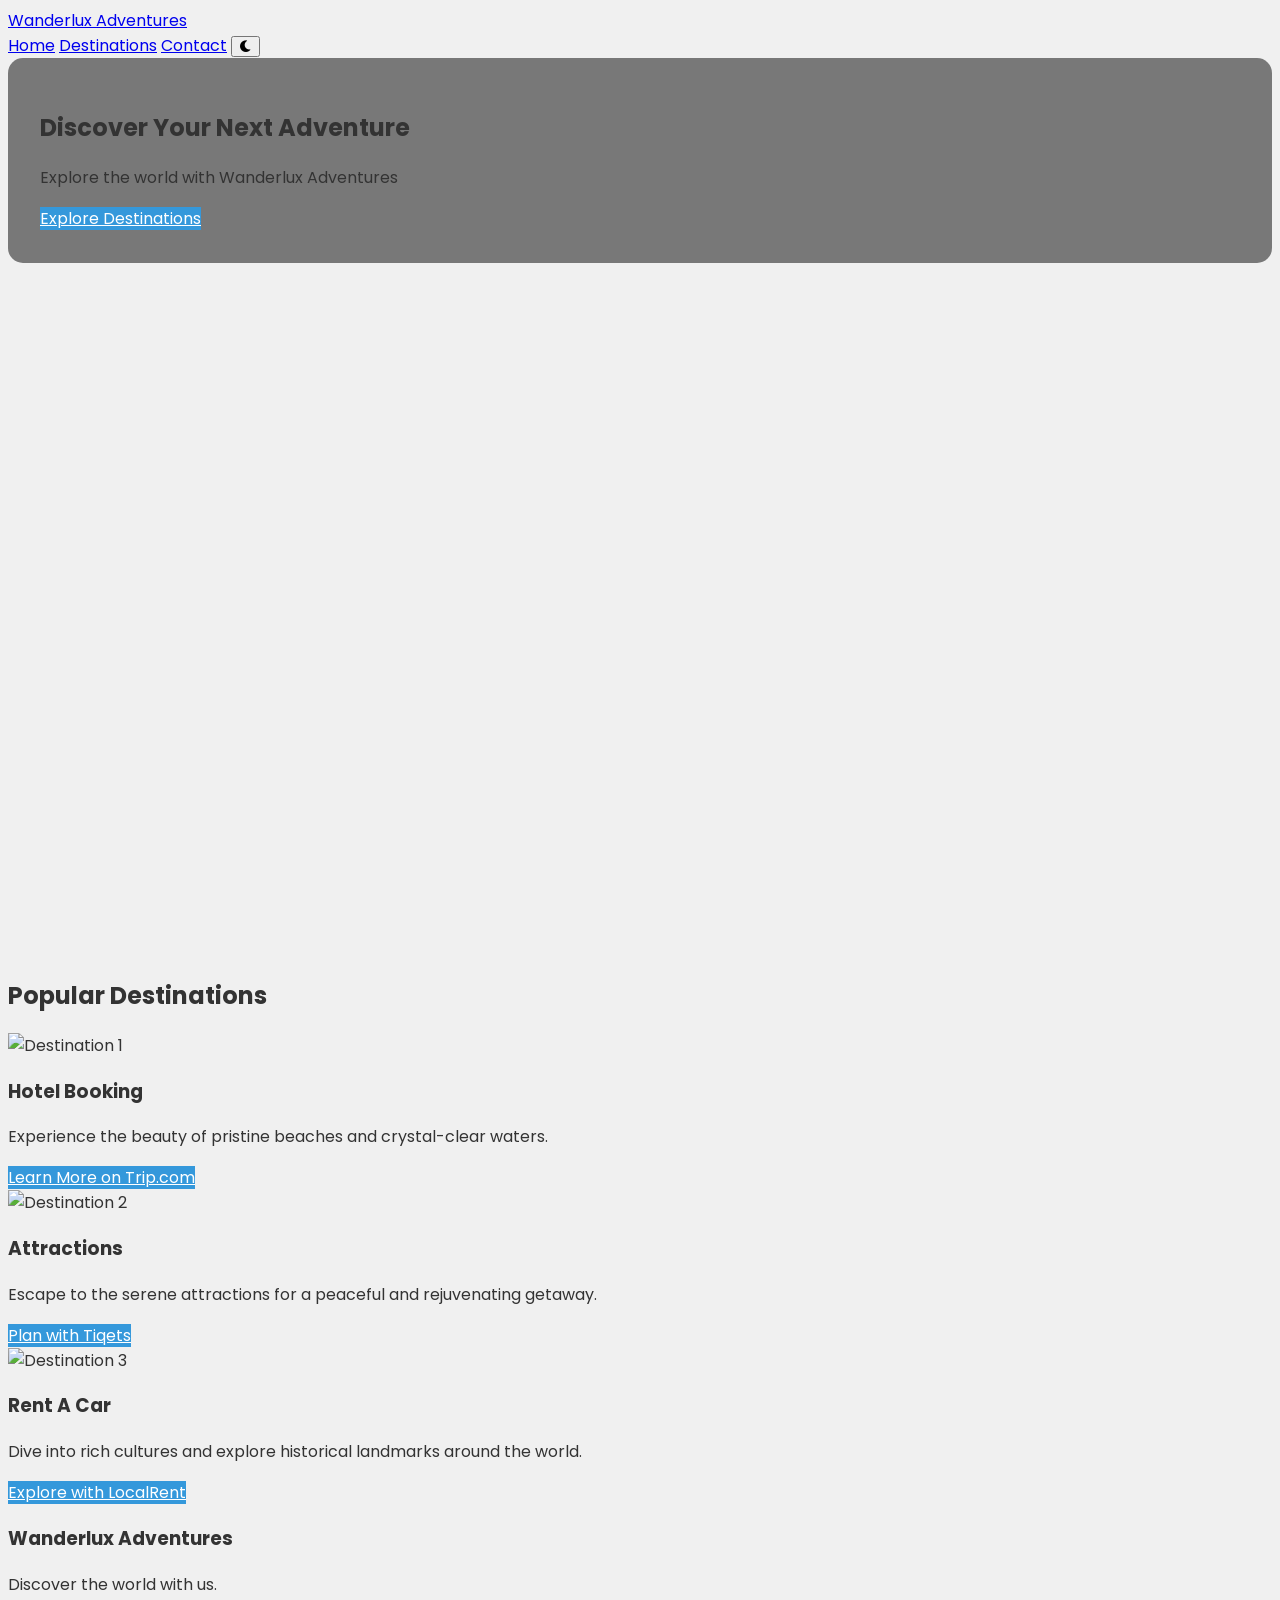
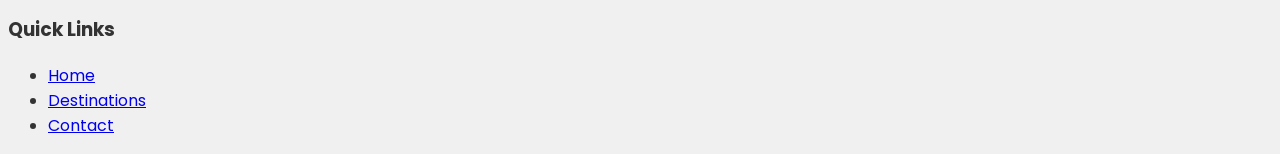
==== commit 9a50055a: "Add files via upload" ====
--- a/index.html
+++ b/index.html
@@ -139,9 +139,9 @@
                 <div class="hidden md:block">
                     <div class="ml-10 flex items-baseline space-x-4">
                         <a href="#" class="nav-link px-3 py-2 rounded-md text-sm font-medium">Home</a>
-                        <a href="#destinations" class="nav-link px-3 py-2 rounded-md text-sm font-medium">Destinations</a>
+                        <a href='https://ridwanjaff1212.github.io/WanderLux-Destinations/' class="nav-link px-3 py-2 rounded-md text-sm font-medium">Destinations</a>
                         
-                        <a href="#contact" class="nav-link px-3 py-2 rounded-md text-sm font-medium">Contact</a>
+                        <a href="https://ridwanjaff1212.github.io/WanderLux-Contact/" class="nav-link px-3 py-2 rounded-md text-sm font-medium">Contact</a>
                         <button id="darkModeToggle" class="ml-4 text-gray-500">
                             <i class="fas fa-moon"></i>
                         </button>
@@ -167,25 +167,26 @@
                     <div class="destination-card bg-white rounded-lg shadow-lg overflow-hidden">
                         <img src="https://picsum.photos/800/600?random=2" alt="Destination 1" class="w-full h-48 object-cover">
                         <div class="p-6">
-                            <h3 class="text-xl font-semibold mb-2">Tropical Paradise</h3>
+                            <h3 class="text-xl font-semibold mb-2">Hotel Booking</h3>
                             <p class="text-gray-600 mb-4">Experience the beauty of pristine beaches and crystal-clear waters.</p>
-                            <a href="https://www.trivago.com" target="_blank" class="btn-primary px-4 py-2 rounded-full text-sm font-semibold">Learn More on Trivago</a>
+                            <a href="https://tp.media/r?marker=571088&trs=366732&p=8626&u=https%3A%2F%2Ftrip.com&campaign_id=121" target="_blank" class="btn-primary px-4 py-2 rounded-full text-sm font-semibold">Learn More on Trip.com</a>
                         </div>
                     </div>
                     <div class="destination-card bg-white rounded-lg shadow-lg overflow-hidden">
                         <img src="https://picsum.photos/800/600?random=3" alt="Destination 2" class="w-full h-48 object-cover">
                         <div class="p-6">
-                            <h3 class="text-xl font-semibold mb-2">Mountain Retreat</h3>
-                            <p class="text-gray-600 mb-4">Escape to the serene mountains for a peaceful and rejuvenating getaway.</p>
-                            <a href="https://www.trivago.com" target="_blank" class="btn-primary px-4 py-2 rounded-full text-sm font-semibold">Plan with Trivago</a>
+                            <h3 class="text-xl font-semibold mb-2">Attractions</h3>
+                            <p class="text-gray-600 mb-4">Escape to the serene attractions for a peaceful and rejuvenating getaway.</p>
+                            <a href="https://tp.media/r?marker=571088&trs=366732&p=2074&u=https%3A%2F%2Ftiqets.com&campaign_id=89" target="_blank" class="btn-primary px-4 py-2 rounded-full text-sm font-semibold">Plan with Tiqets
+                          </a>
                         </div>
                     </div>
                     <div class="destination-card bg-white rounded-lg shadow-lg overflow-hidden">
                         <img src="https://picsum.photos/800/600?random=4" alt="Destination 3" class="w-full h-48 object-cover">
                         <div class="p-6">
-                            <h3 class="text-xl font-semibold mb-2">Cultural Immersion</h3>
+                            <h3 class="text-xl font-semibold mb-2">Rent A Car</h3>
                             <p class="text-gray-600 mb-4">Dive into rich cultures and explore historical landmarks around the world.</p>
-                            <a href="https://www.trivago.com" target="_blank" class="btn-primary px-4 py-2 rounded-full text-sm font-semibold">Explore with Trivago</a>
+                            <a href="https://localrent.tp.st/sEou3vqD" target="_blank" class="btn-primary px-4 py-2 rounded-full text-sm font-semibold">Explore with LocalRent</a>
                         </div>
                     </div>
                 </div>
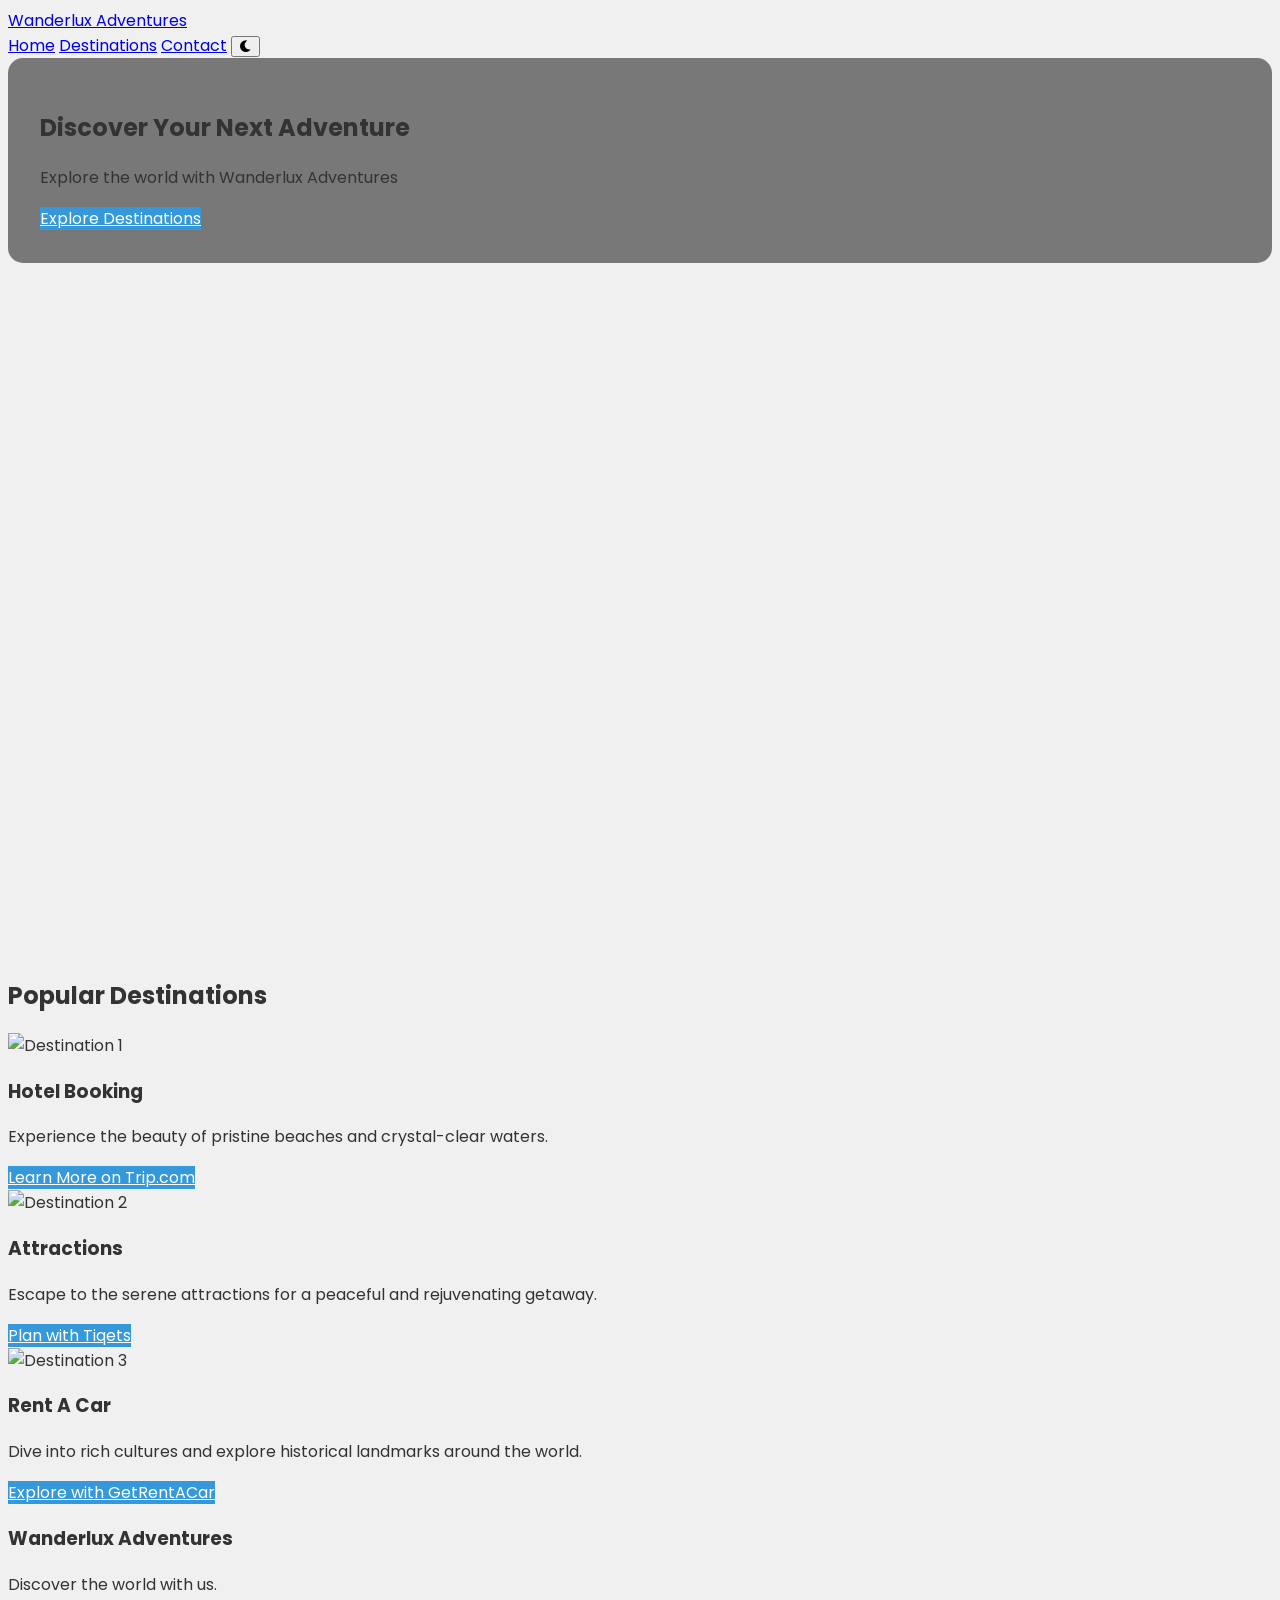
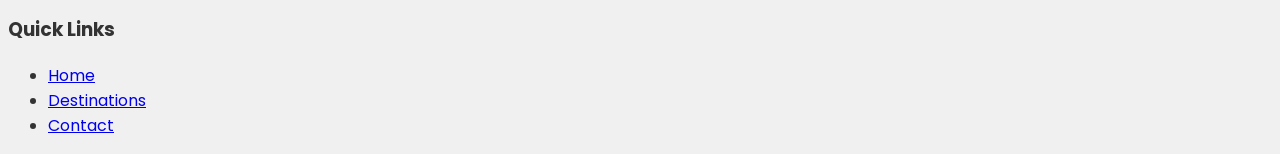
==== commit 005ec023: "Add files via upload" ====
--- a/index.html
+++ b/index.html
@@ -169,7 +169,7 @@
                         <div class="p-6">
                             <h3 class="text-xl font-semibold mb-2">Hotel Booking</h3>
                             <p class="text-gray-600 mb-4">Experience the beauty of pristine beaches and crystal-clear waters.</p>
-                            <a href="https://tp.media/r?marker=571088&trs=366732&p=8626&u=https%3A%2F%2Ftrip.com&campaign_id=121" target="_blank" class="btn-primary px-4 py-2 rounded-full text-sm font-semibold">Learn More on Trip.com</a>
+                            <a href="https://trip.tp.st/P4P5vbrv" target="_blank" class="btn-primary px-4 py-2 rounded-full text-sm font-semibold">Learn More on Trip.com</a>
                         </div>
                     </div>
                     <div class="destination-card bg-white rounded-lg shadow-lg overflow-hidden">
@@ -177,7 +177,7 @@
                         <div class="p-6">
                             <h3 class="text-xl font-semibold mb-2">Attractions</h3>
                             <p class="text-gray-600 mb-4">Escape to the serene attractions for a peaceful and rejuvenating getaway.</p>
-                            <a href="https://tp.media/r?marker=571088&trs=366732&p=2074&u=https%3A%2F%2Ftiqets.com&campaign_id=89" target="_blank" class="btn-primary px-4 py-2 rounded-full text-sm font-semibold">Plan with Tiqets
+                            <a href="https://tiqets.tp.st/WdyyMPoT" target="_blank" class="btn-primary px-4 py-2 rounded-full text-sm font-semibold">Plan with Tiqets
                           </a>
                         </div>
                     </div>
@@ -186,7 +186,15 @@
                         <div class="p-6">
                             <h3 class="text-xl font-semibold mb-2">Rent A Car</h3>
                             <p class="text-gray-600 mb-4">Dive into rich cultures and explore historical landmarks around the world.</p>
-                            <a href="https://localrent.tp.st/sEou3vqD" target="_blank" class="btn-primary px-4 py-2 rounded-full text-sm font-semibold">Explore with LocalRent</a>
+                            <a href=https://getrentacar.tp.st/A14K34as" target="_blank" class="btn-primary px-4 py-2 rounded-full text-sm font-semibold">Explore with GetRentACar
+                              
+                              
+                              
+                              
+                              
+                             
+                          
+                          </a>
                         </div>
                     </div>
                 </div>
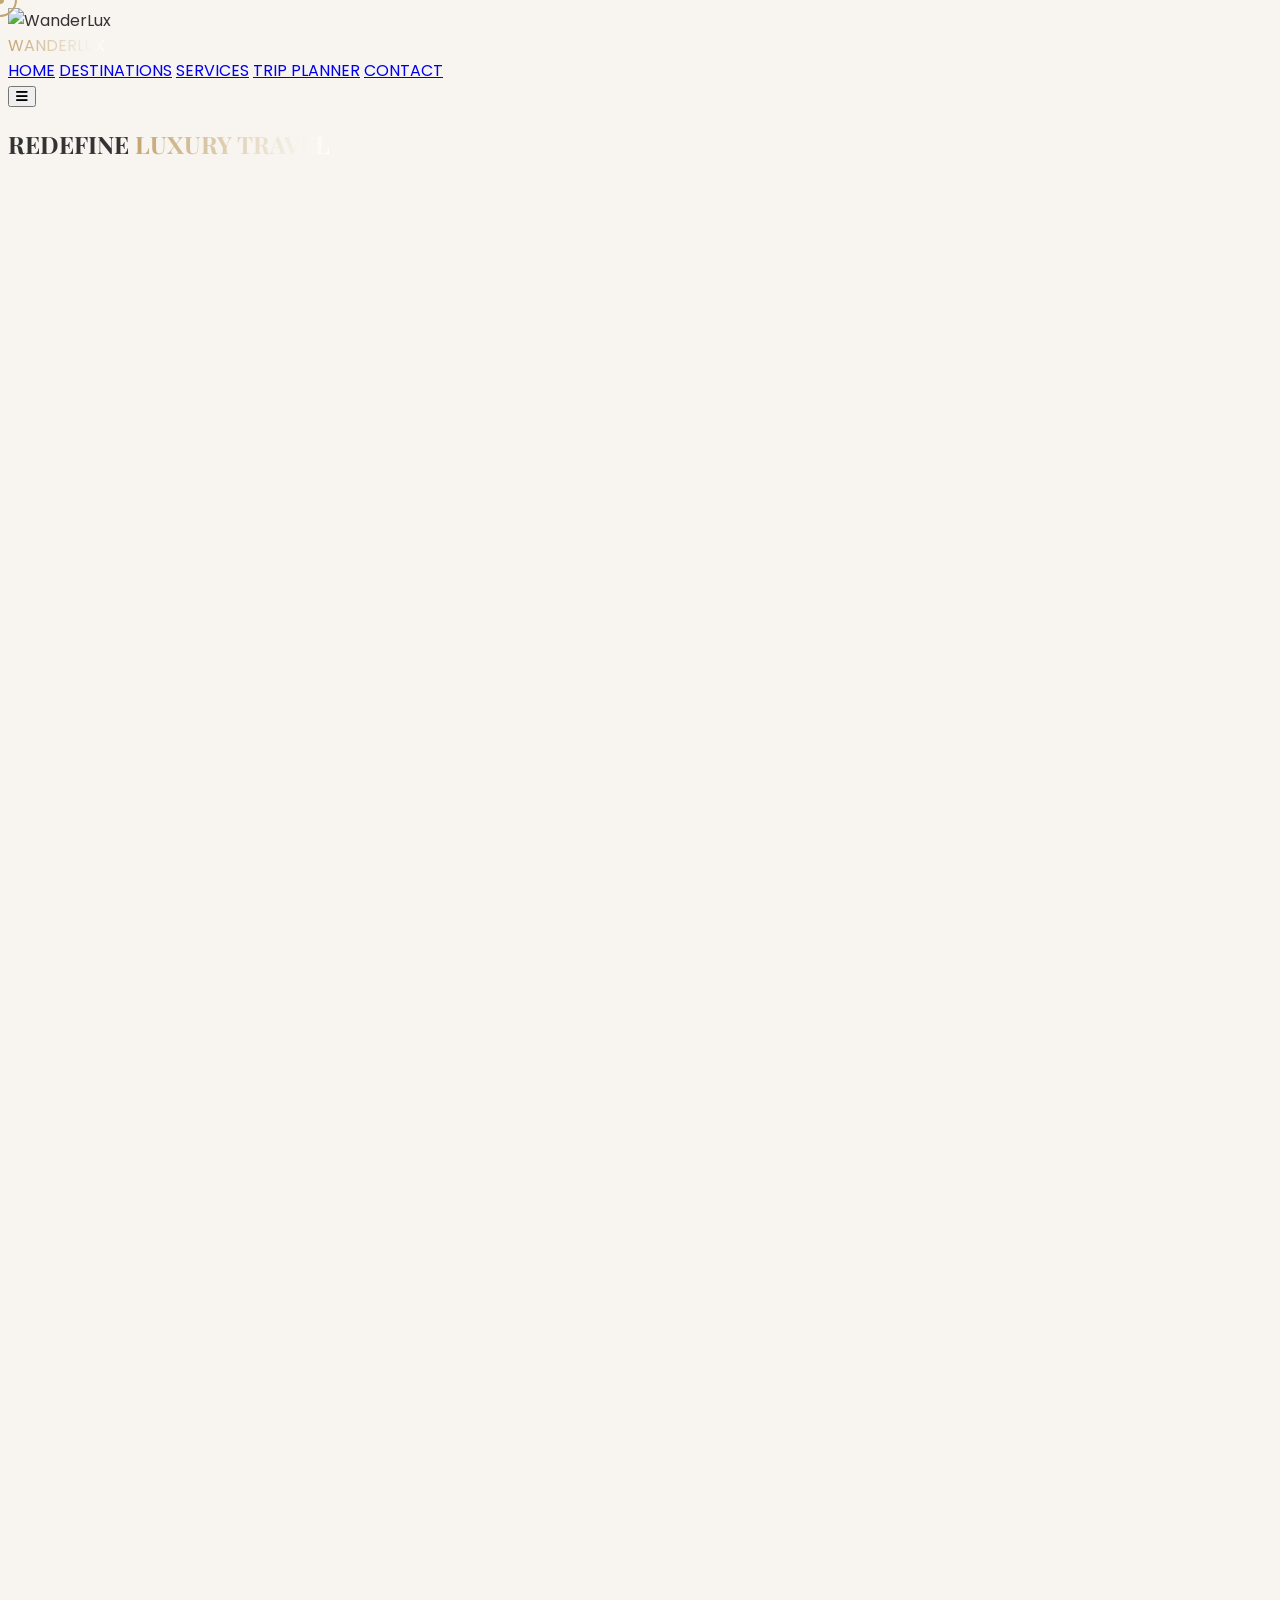
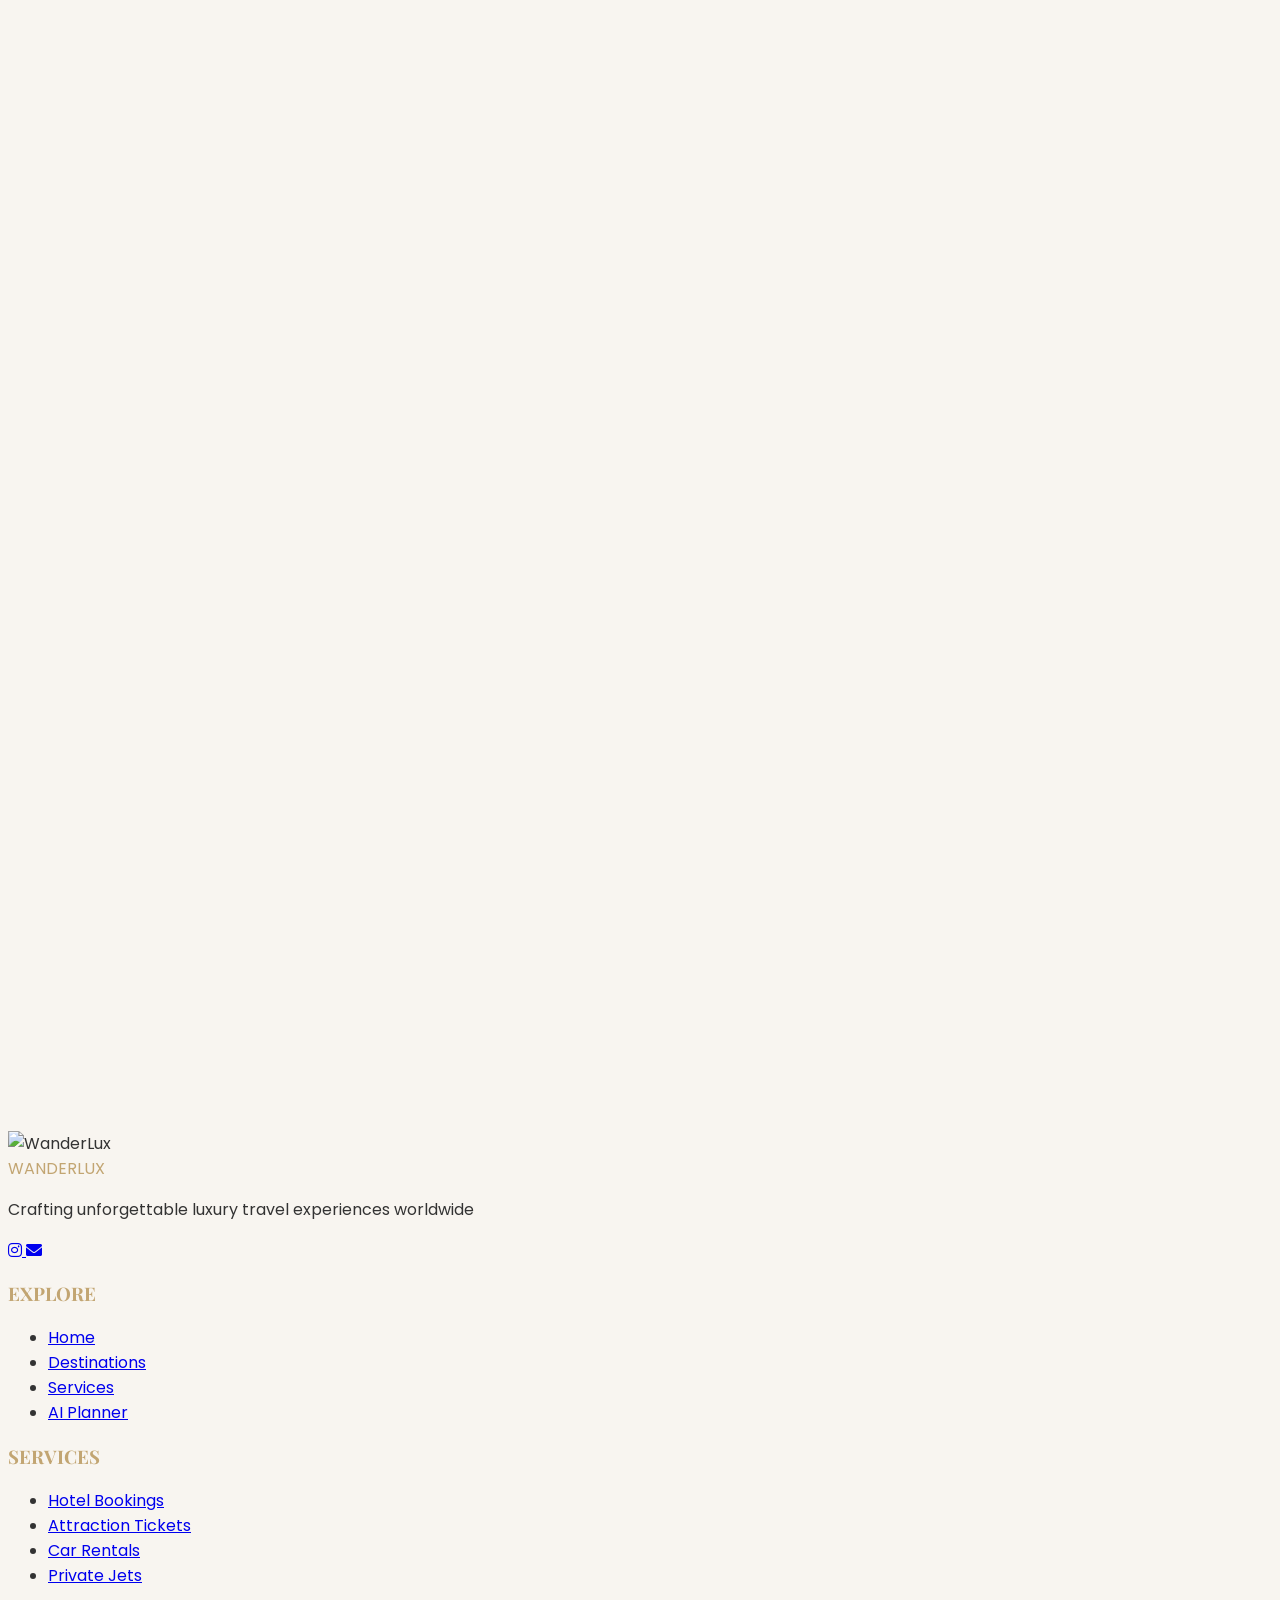
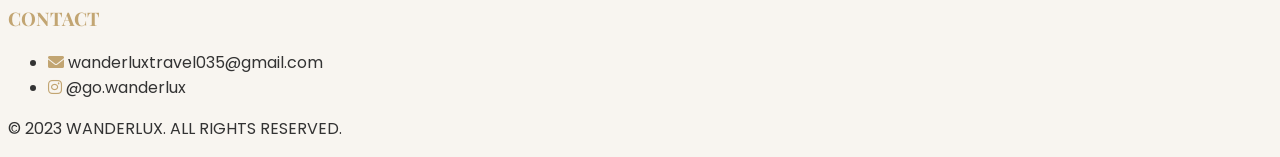
==== commit e75d9ae9: "Add files via upload" ====
--- a/index.html
+++ b/index.html
@@ -10,234 +10,849 @@
 <!-- partial:index.partial.html -->
 <!DOCTYPE html>
 <html lang="en">
+
 <head>
-    <meta charset="UTF-8">
-    <meta name="viewport" content="width=device-width, initial-scale=1.0">
-    <title>WanderLux Adventures</title>
-    <script src="https://cdn.tailwindcss.com"></script>
-    <link href="https://cdnjs.cloudflare.com/ajax/libs/font-awesome/6.0.0-beta3/css/all.min.css" rel="stylesheet">
-    <style>
-        @import url('https://fonts.googleapis.com/css2?family=Poppins:wght@300;400;600;700&display=swap');
-
-        :root {
-            --primary-color: #3498db;
-            --secondary-color: #2ecc71;
-            --text-color: #333;
-            --bg-color: #f0f0f0;
+  <meta charset="UTF-8">
+  <meta name="viewport" content="width=device-width, initial-scale=1.0">
+  <title>WanderLux | Beyond Luxury Travel</title>
+  <script src="https://cdn.tailwindcss.com"></script>
+  <link href="https://cdnjs.cloudflare.com/ajax/libs/font-awesome/6.0.0-beta3/css/all.min.css" rel="stylesheet">
+  <script src="https://cdnjs.cloudflare.com/ajax/libs/three.js/r128/three.min.js"></script>
+  <script src="https://cdn.jsdelivr.net/npm/globe.gl@2.24.0/dist/globe.gl.min.js"></script>
+  <script src="https://cdnjs.cloudflare.com/ajax/libs/gsap/3.11.4/gsap.min.js"></script>
+  <style>
+    @import url('https://fonts.googleapis.com/css2?family=Playfair+Display:wght@400;700&family=Poppins:wght@300;500;700&display=swap');
+
+    :root {
+      --beige: #F8F5F0;
+      --dark-beige: #E8E0D5;
+      --gold: #C2A572;
+      --text-dark: #333333;
+    }
+
+    body {
+      font-family: 'Poppins', sans-serif;
+      background-color: var(--beige);
+      color: var(--text-dark);
+      overflow-x: hidden;
+      cursor: none;
+    }
+
+    h1,
+    h2,
+    h3,
+    h4 {
+      font-family: 'Playfair Display', serif;
+    }
+
+    /* 4K Video Background */
+    .video-hero {
+      position: absolute;
+      top: 0;
+      left: 0;
+      width: 100%;
+      height: 100%;
+      object-fit: cover;
+      z-index: -2;
+      opacity: 0.8;
+    }
+
+    /* 3D Globe Container */
+    #globe-container {
+      position: fixed;
+      top: 0;
+      left: 0;
+      width: 100%;
+      height: 100%;
+      z-index: -1;
+      opacity: 0.15;
+    }
+
+    /* Holographic Portal Effect */
+    .portal {
+      position: relative;
+      overflow: hidden;
+      border-radius: 20px;
+      box-shadow: 0 0 30px rgba(194, 165, 114, 0.5);
+    }
+
+    .portal::before {
+      content: '';
+      position: absolute;
+      inset: -5px;
+      background: linear-gradient(45deg,
+          var(--gold),
+          rgba(255, 255, 255, 0.8),
+          var(--gold));
+      z-index: -1;
+      animation: rotate 4s linear infinite;
+      border-radius: 25px;
+    }
+
+    .portal::after {
+      content: '';
+      position: absolute;
+      inset: 0;
+      background: inherit;
+      border-radius: 20px;
+    }
+
+    @keyframes rotate {
+      0% {
+        transform: rotate(0deg);
+      }
+
+      100% {
+        transform: rotate(360deg);
+      }
+    }
+
+    /* AI Trip Planner */
+    .ai-planner {
+      background: linear-gradient(135deg, rgba(255, 255, 255, 0.9), rgba(248, 245, 240, 0.9));
+      backdrop-filter: blur(10px);
+      border-radius: 20px;
+      box-shadow: 0 10px 30px rgba(0, 0, 0, 0.1);
+      transition: all 0.5s ease;
+    }
+
+    .ai-planner:hover {
+      transform: translateY(-5px);
+      box-shadow: 0 15px 40px rgba(0, 0, 0, 0.2);
+    }
+
+    /* Custom Cursor with Particles */
+    .cursor-dot {
+      width: 8px;
+      height: 8px;
+      background-color: var(--gold);
+      position: fixed;
+      top: 0;
+      left: 0;
+      transform: translate(-50%, -50%);
+      border-radius: 50%;
+      z-index: 9999;
+      pointer-events: none;
+      transition: transform 0.1s ease;
+    }
+
+    .cursor-outline {
+      width: 30px;
+      height: 30px;
+      border: 2px solid var(--gold);
+      position: fixed;
+      top: 0;
+      left: 0;
+      transform: translate(-50%, -50%);
+      border-radius: 50%;
+      z-index: 9998;
+      pointer-events: none;
+      transition: all 0.2s ease-out;
+    }
+
+    .cursor-particle {
+      position: fixed;
+      width: 6px;
+      height: 6px;
+      background-color: var(--gold);
+      border-radius: 50%;
+      pointer-events: none;
+      z-index: 9997;
+      opacity: 0;
+    }
+
+    /* Animated Gradient Text */
+    .gradient-text {
+      background: linear-gradient(90deg, var(--gold), #ffffff, var(--gold));
+      background-size: 200% auto;
+      color: transparent;
+      -webkit-background-clip: text;
+      background-clip: text;
+      animation: shine 3s linear infinite;
+    }
+
+    @keyframes shine {
+      0% {
+        background-position: 0% center;
+      }
+
+      100% {
+        background-position: 200% center;
+      }
+    }
+
+    /* Weather Widget */
+    .weather-card {
+      background: rgba(255, 255, 255, 0.8);
+      backdrop-filter: blur(5px);
+      transition: all 0.5s ease;
+    }
+
+    .weather-card:hover {
+      transform: scale(1.05);
+      box-shadow: 0 10px 25px rgba(0, 0, 0, 0.1);
+    }
+
+    /* Smooth Page Transition */
+    .page-transition {
+      position: fixed;
+      top: 0;
+      left: 0;
+      width: 100%;
+      height: 100%;
+      background: var(--gold);
+      z-index: 9999;
+      clip-path: circle(0% at 50% 50%);
+      transition: clip-path 0.8s ease-in-out;
+    }
+
+    /* Scroll Animations */
+    .fade-in {
+      opacity: 0;
+      transition: all 0.6s ease-out;
+    }
+
+    .fade-in.visible {
+      opacity: 1;
+      transform: none !important;
+    }
+
+    /* 3D Floating Islands */
+    .floating-island {
+      position: absolute;
+      background-size: cover;
+      animation: float 15s ease-in-out infinite;
+      filter: drop-shadow(0 20px 30px rgba(0, 0, 0, 0.3));
+      z-index: -1;
+    }
+
+    @keyframes float {
+
+      0%,
+      100% {
+        transform: translateY(0) rotate(0deg);
+      }
+
+      50% {
+        transform: translateY(-50px) rotate(5deg);
+      }
+    }
+
+    /* Particle Explosion */
+    .explode-on-hover:hover {
+      animation: explode 0.5s forwards;
+    }
+
+    @keyframes explode {
+      0% {
+        transform: scale(1);
+      }
+
+      100% {
+        transform: scale(1.1);
+        box-shadow: 0 0 50px var(--gold);
+      }
+    }
+
+    /* AI Chatbot */
+    .ai-chatbot {
+      position: fixed;
+      bottom: 30px;
+      right: 30px;
+      width: 70px;
+      height: 70px;
+      background: var(--gold);
+      border-radius: 50%;
+      display: flex;
+      align-items: center;
+      justify-content: center;
+      cursor: pointer;
+      z-index: 100;
+      transition: all 0.3s ease;
+      box-shadow: 0 5px 20px rgba(194, 165, 114, 0.5);
+    }
+
+    .ai-chatbot:hover {
+      transform: scale(1.1) rotate(10deg);
+    }
+
+    .chat-window {
+      position: fixed;
+      bottom: 120px;
+      right: 30px;
+      width: 350px;
+      background: white;
+      border-radius: 20px;
+      box-shadow: 0 10px 30px rgba(0, 0, 0, 0.1);
+      transform: translateY(100px);
+      opacity: 0;
+      transition: all 0.3s ease;
+      z-index: 99;
+    }
+
+    .chat-visible {
+      transform: translateY(0);
+      opacity: 1;
+    }
+
+    /* Service Card Animations */
+    .service-card {
+      background: linear-gradient(135deg, rgba(255, 255, 255, 0.9), rgba(248, 245, 240, 0.9));
+      backdrop-filter: blur(10px);
+      border-radius: 20px;
+      box-shadow: 0 10px 30px rgba(0, 0, 0, 0.1);
+      transition: all 0.5s ease;
+      transform: translateY(20px);
+      opacity: 0;
+    }
+
+    .service-card.visible {
+      transform: translateY(0);
+      opacity: 1;
+    }
+
+    .service-card:hover {
+      transform: translateY(-10px);
+      box-shadow: 0 20px 40px rgba(194, 165, 114, 0.3);
+    }
+
+    .service-icon {
+      width: 80px;
+      height: 80px;
+      background: linear-gradient(135deg, var(--gold), rgba(194, 165, 114, 0.8));
+      border-radius: 50%;
+      display: flex;
+      align-items: center;
+      justify-content: center;
+      margin: 0 auto 1rem;
+      transition: all 0.3s ease;
+    }
+
+    .service-card:hover .service-icon {
+      transform: scale(1.1) rotate(10deg);
+      box-shadow: 0 10px 30px rgba(194, 165, 114, 0.5);
+    }
+
+    /* Service Button Styles */
+    .service-btn {
+      background: var(--gold);
+      color: white;
+      padding: 12px 24px;
+      border-radius: 25px;
+      font-weight: 600;
+      text-decoration: none;
+      display: inline-block;
+      transition: all 0.3s ease;
+      margin-top: 1rem;
+      border: none;
+      cursor: pointer;
+    }
+
+    .service-btn:hover {
+      background: #B8860B;
+      transform: translateY(-2px);
+      box-shadow: 0 8px 20px rgba(194, 165, 114, 0.4);
+    }
+  </style>
+</head>
+
+<body>
+  <!-- Page Transition Overlay -->
+  <div class="page-transition"></div>
+
+  <!-- 4K Video Background -->
+  <video autoplay muted loop class="video-hero">
+    <source src="https://assets.mixkit.co/videos/preview/mixkit-aerial-view-of-a-luxury-resort-38711-large.mp4" type="video/mp4">
+  </video>
+
+  <!-- 3D Globe Background -->
+  <div id="globe-container"></div>
+
+  <!-- Custom Cursor System -->
+  <div class="cursor-dot"></div>
+  <div class="cursor-outline"></div>
+
+  <!-- Navigation -->
+  <nav class="fixed w-full z-50 py-4 bg-white bg-opacity-90 backdrop-blur-md shadow-sm">
+    <div class="container mx-auto px-6 flex justify-between items-center">
+      <div class="flex items-center space-x-3">
+        <div class="w-12 h-12 rounded-full overflow-hidden border-2 border-gold">
+          <img src="https://i.postimg.cc/ZCRp04z2/logo.png" alt="WanderLux" class="w-full h-full object-cover">
+        </div>
+        <span class="text-2xl font-bold gradient-text">WANDERLUX</span>
+      </div>
+      <div class="hidden md:flex space-x-8">
+        <a href="#" class="nav-link hover:text-gold transition-all">HOME</a>
+        <a href="#destinations" class="nav-link hover:text-gold transition-all">DESTINATIONS</a>
+        <a href="#services" class="nav-link hover:text-gold transition-all">SERVICES</a>
+        <a href="#ai-planner" class="nav-link hover:text-gold transition-all">TRIP PLANNER</a>
+        <a href="https://ridwanjaff1212.github.io/WanderLux-Contact/" class="nav-link hover:text-gold transition-all">CONTACT</a>
+      </div>
+      <button class="md:hidden text-2xl text-gold">
+        <i class="fas fa-bars"></i>
+      </button>
+    </div>
+  </nav>
+
+  <!-- Hero Section -->
+  <section class="min-h-screen flex items-center justify-center relative overflow-hidden pt-16">
+    <div class="container mx-auto px-6 text-center">
+      <h1 class="text-5xl md:text-7xl font-bold mb-6 text-white">REDEFINE <span class="gradient-text">LUXURY TRAVEL</span></h1>
+      <p class="text-xl md:text-2xl mb-8 max-w-2xl mx-auto text-white fade-in" data-delay="0.3s">Where dreams become <span class="font-bold" style="color: var(--gold);">extraordinary experiences</span></p>
+      <a href="#destinations" class="inline-block px-8 py-4 bg-gold text-white rounded-full font-bold shadow-lg hover:shadow-xl transition-all transform hover:scale-105 fade-in" data-delay="0.6s">
+        EXPLORE NOW
+      </a>
+    </div>
+
+    <!-- Weather Widget -->
+    <div class="absolute top-8 right-8 weather-card p-4 rounded-lg shadow-md fade-in" data-delay="0.9s">
+      <div class="flex items-center">
+        <i class="fas fa-sun text-2xl mr-2" style="color: var(--gold);"></i>
+        <div>
+          <div class="font-bold">Bali, Indonesia</div>
+          <div class="text-sm">28°C • Sunny</div>
+        </div>
+      </div>
+    </div>
+  </section>
+
+  <!-- Destinations Section -->
+  <section id="destinations" class="py-20 relative">
+    <div class="container mx-auto px-6">
+      <div class="text-center mb-16 fade-in">
+        <h2 class="text-4xl md:text-6xl font-bold mb-4 text-white">GLOBAL DESTINATIONS</h2>
+        <div class="w-24 h-1 bg-gold mx-auto"></div>
+        <p class="mt-4 text-lg text-white">Our handpicked luxury experiences</p>
+      </div>
+
+      <div class="grid grid-cols-1 md:grid-cols-3 gap-10">
+        <!-- Asia (Fixed Image) -->
+        <div class="portal h-96 fade-in" data-delay="0.1s">
+          <div class="w-full h-full bg-white rounded-lg overflow-hidden relative">
+            <img src="https://i.postimg.cc/pXJQGysW/istockphoto-860594926-612x612.jpg" alt="Asian Destination" class="w-full h-full object-cover transition-transform duration-500 hover:scale-105">
+            <div class="absolute bottom-0 left-0 right-0 p-6 bg-gradient-to-t from-black to-transparent">
+              <h3 class="text-2xl font-bold text-white">ASIAN WONDERS</h3>
+              <p class="text-gray-300">From Tokyo to Bali</p>
+              <a href="https://tiqets.tp.st/WdyyMPoT" target="_blank" class="mt-2 inline-block px-4 py-2 bg-gold text-white rounded-full text-sm font-medium">
+                EXPLORE
+              </a>
+            </div>
+          </div>
+        </div>
+
+        <!-- Europe -->
+        <div class="portal h-96 fade-in" data-delay="0.2s">
+          <div class="w-full h-full bg-white rounded-lg overflow-hidden relative">
+            <img src="https://images.unsplash.com/photo-1499856871958-5b9627545d1a?ixlib=rb-4.0.3&ixid=M3wxMjA3fDB8MHxwaG90by1wYWdlfHx8fGVufDB8fHx8fA%3D%3D&auto=format&fit=crop&w=1200&q=80" alt="European Destination" class="w-full h-full object-cover transition-transform duration-500 hover:scale-105">
+            <div class="absolute bottom-0 left-0 right-0 p-6 bg-gradient-to-t from-black to-transparent">
+              <h3 class="text-2xl font-bold text-white">EUROPEAN ELEGANCE</h3>
+              <p class="text-gray-300">Paris, Rome, Santorini</p>
+              <a href="https://trip.tp.st/P4P5vbrv" target="_blank" class="mt-2 inline-block px-4 py-2 bg-gold text-white rounded-full text-sm font-medium">
+                EXPLORE
+              </a>
+            </div>
+          </div>
+        </div>
+
+        <!-- Americas -->
+        <div class="portal h-96 fade-in" data-delay="0.3s">
+          <div class="w-full h-full bg-white rounded-lg overflow-hidden relative">
+            <img src="https://images.unsplash.com/photo-1483729558449-99ef09a8c325?ixlib=rb-4.0.3&ixid=M3wxMjA3fDB8MHxwaG90by1wYWdlfHx8fGVufDB8fHx8fA%3D%3D&auto=format&fit=crop&w=1200&q=80" alt="Americas Destination" class="w-full h-full object-cover transition-transform duration-500 hover:scale-105">
+            <div class="absolute bottom-0 left-0 right-0 p-6 bg-gradient-to-t from-black to-transparent">
+              <h3 class="text-2xl font-bold text-white">AMERICAS GRANDEUR</h3>
+              <p class="text-gray-300">New York to Rio</p>
+              <a href="https://getrentacar.tp.st/A14K34as" target="_blank" class="mt-2 inline-block px-4 py-2 bg-gold text-white rounded-full text-sm font-medium">
+                EXPLORE
+              </a>
+            </div>
+          </div>
+        </div>
+      </div>
+    </div>
+  </section>
+
+  <!-- Services Section (UPDATED WITH REFERRAL LINKS!) -->
+  <section id="services" class="py-20 bg-white bg-opacity-90 backdrop-blur-lg">
+    <div class="container mx-auto px-6">
+      <div class="text-center mb-16 fade-in">
+        <h2 class="text-4xl md:text-6xl font-bold mb-4">LUXURY SERVICES</h2>
+        <div class="w-24 h-1 bg-gold mx-auto"></div>
+        <p class="mt-4 text-lg">Exceptional services for extraordinary journeys</p>
+      </div>
+
+      <div class="grid grid-cols-1 md:grid-cols-2 lg:grid-cols-4 gap-8">
+        <!-- Luxury Hotels -->
+        <div class="service-card p-8 text-center fade-in" data-delay="0.1s">
+          <div class="service-icon">
+            <i class="fas fa-hotel text-3xl text-white"></i>
+          </div>
+          <h3 class="text-xl font-bold mb-4">LUXURY HOTELS</h3>
+          <p class="text-gray-600 mb-4">Handpicked 5-star accommodations and exclusive resorts worldwide.</p>
+          <ul class="text-sm text-gray-500 space-y-1 mb-4">
+            <li>• VIP Check-in/out</li>
+            <li>• Suite Upgrades</li>
+            <li>• Exclusive Amenities</li>
+          </ul>
+          <a href="https://trip.tp.st/P4P5vbrv" target="_blank" class="service-btn">
+            <i class="fas fa-hotel mr-2"></i>
+            Book Hotels
+          </a>
+        </div>
+
+        <!-- Attraction Tickets -->
+        <div class="service-card p-8 text-center fade-in" data-delay="0.2s">
+          <div class="service-icon">
+            <i class="fas fa-ticket-alt text-3xl text-white"></i>
+          </div>
+          <h3 class="text-xl font-bold mb-4">VIP EXPERIENCES</h3>
+          <p class="text-gray-600 mb-4">Skip-the-line tickets and exclusive access to world-class attractions.</p>
+          <ul class="text-sm text-gray-500 space-y-1 mb-4">
+            <li>• Skip-the-Line Access</li>
+            <li>• Private Tours</li>
+            <li>• Cultural Experiences</li>
+          </ul>
+          <a href="https://tiqets.tp.st/WdyyMPoT" target="_blank" class="service-btn">
+            <i class="fas fa-star mr-2"></i>
+            Book Tickets
+          </a>
+        </div>
+
+        <!-- Car Rentals -->
+        <div class="service-card p-8 text-center fade-in" data-delay="0.3s">
+          <div class="service-icon">
+            <i class="fas fa-car text-3xl text-white"></i>
+          </div>
+          <h3 class="text-xl font-bold mb-4">LUXURY VEHICLES</h3>
+          <p class="text-gray-600 mb-4">Premium car rentals and chauffeur services for ultimate comfort.</p>
+          <ul class="text-sm text-gray-500 space-y-1 mb-4">
+            <li>• Luxury Fleet</li>
+            <li>• Chauffeur Service</li>
+            <li>• Airport Transfers</li>
+          </ul>
+          <a href="https://getrentacar.tp.st/A14K34as" target="_blank" class="service-btn">
+            <i class="fas fa-car mr-2"></i>
+            Rent Cars
+          </a>
+        </div>
+
+        <!-- Personal Concierge -->
+        <div class="service-card p-8 text-center fade-in" data-delay="0.4s">
+          <div class="service-icon">
+            <i class="fas fa-concierge-bell text-3xl text-white"></i>
+          </div>
+          <h3 class="text-xl font-bold mb-4">PERSONAL CONCIERGE</h3>
+          <p class="text-gray-600 mb-4">Dedicated luxury travel specialists available around the clock.</p>
+          <ul class="text-sm text-gray-500 space-y-1 mb-4">
+            <li>• 24/7 Support</li>
+            <li>• Local Expertise</li>
+            <li>• Emergency Assistance</li>
+          </ul>
+          <a href="https://ridwanjaff1212.github.io/WanderLux-Contact/" target="_blank" class="service-btn">
+            <i class="fas fa-phone mr-2"></i>
+            Contact Us
+          </a>
+        </div>
+      </div>
+    </div>
+  </section>
+
+  <!-- AI Trip Planner -->
+  <section id="ai-planner" class="py-20 bg-white bg-opacity-90 backdrop-blur-lg">
+    <div class="container mx-auto px-6">
+      <div class="text-center mb-16 fade-in">
+        <h2 class="text-4xl md:text-6xl font-bold mb-4">AI TRIP PLANNER</h2>
+        <div class="w-24 h-1 bg-gold mx-auto"></div>
+        <p class="mt-4 text-lg">Let our AI craft your perfect itinerary</p>
+      </div>
+
+      <div class="ai-planner max-w-4xl mx-auto p-8 rounded-xl fade-in" data-delay="0.2s">
+        <div class="grid grid-cols-1 md:grid-cols-2 gap-8">
+          <div>
+            <h3 class="text-2xl font-bold mb-4">PERSONALIZED TRAVEL</h3>
+            <p class="text-gray-600 mb-6">Our AI analyzes your preferences to create a bespoke travel experience unlike any other.</p>
+            <ul class="space-y-3">
+              <li class="flex items-center">
+                <i class="fas fa-check-circle mr-2" style="color: var(--gold);"></i>
+                <span>Luxury accommodation matching</span>
+              </li>
+              <li class="flex items-center">
+                <i class="fas fa-check-circle mr-2" style="color: var(--gold);"></i>
+                <span>VIP experience recommendations</span>
+              </li>
+              <li class="flex items-center">
+                <i class="fas fa-check-circle mr-2" style="color: var(--gold);"></i>
+                <span>Personalized dining options</span>
+              </li>
+            </ul>
+          </div>
+          <div>
+            <div class="bg-beige p-6 rounded-lg">
+              <div class="mb-4">
+                <label class="block text-gray-700 mb-2">Destination</label>
+                <input type="text" class="w-full px-4 py-2 rounded-lg border border-gray-300 focus:border-gold focus:ring-gold">
+              </div>
+              <div class="mb-4">
+                <label class="block text-gray-700 mb-2">Travel Dates</label>
+                <input type="text" class="w-full px-4 py-2 rounded-lg border border-gray-300 focus:border-gold focus:ring-gold" placeholder="Select dates">
+              </div>
+              <button class="w-full bg-gold text-white py-3 rounded-lg font-bold hover:bg-opacity-90 transition-all">
+                GENERATE ITINERARY
+              </button>
+            </div>
+          </div>
+        </div>
+      </div>
+    </div>
+  </section>
+
+  <!-- Footer -->
+  <footer class="py-12 bg-dark-beige">
+    <div class="container mx-auto px-6">
+      <div class="grid grid-cols-1 md:grid-cols-4 gap-8">
+        <div>
+          <div class="flex items-center mb-4">
+            <div class="w-10 h-10 rounded-full overflow-hidden border-2 border-gold mr-3">
+              <img src="https://i.postimg.cc/ZCRp04z2/logo.png" alt="WanderLux" class="w-full h-full object-cover">
+            </div>
+            <span class="text-xl font-bold" style="color: var(--gold);">WANDERLUX</span>
+          </div>
+          <p class="text-gray-600 mb-4">Crafting unforgettable luxury travel experiences worldwide</p>
+          <div class="flex space-x-4">
+            <a href="https://instagram.com/go.wanderlux" target="_blank" class="w-10 h-10 rounded-full border border-gold flex items-center justify-center text-gold hover:bg-gold hover:text-white transition-all">
+              <i class="fab fa-instagram"></i>
+            </a>
+            <a href="mailto:wanderluxtravel035@gmail.com" class="w-10 h-10 rounded-full border border-gold flex items-center justify-center text-gold hover:bg-gold hover:text-white transition-all">
+              <i class="fas fa-envelope"></i>
+            </a>
+          </div>
+        </div>
+
+        <div>
+          <h3 class="text-lg font-bold mb-4" style="color: var(--gold);">EXPLORE</h3>
+          <ul class="space-y-2">
+            <li><a href="#" class="text-gray-600 hover:text-gold transition-all">Home</a></li>
+            <li><a href="#destinations" class="text-gray-600 hover:text-gold transition-all">Destinations</a></li>
+            <li><a href="#services" class="text-gray-600 hover:text-gold transition-all">Services</a></li>
+            <li><a href="#ai-planner" class="text-gray-600 hover:text-gold transition-all">AI Planner</a></li>
+          </ul>
+        </div>
+
+        <div>
+          <h3 class="text-lg font-bold mb-4" style="color: var(--gold);">SERVICES</h3>
+          <ul class="space-y-2">
+            <li><a href="https://trip.tp.st/P4P5vbrv" target="_blank" class="text-gray-600 hover:text-gold transition-all">Hotel Bookings</a></li>
+            <li><a href="https://tiqets.tp.st/WdyyMPoT" target="_blank" class="text-gray-600 hover:text-gold transition-all">Attraction Tickets</a></li>
+            <li><a href="https://getrentacar.tp.st/A14K34as" target="_blank" class="text-gray-600 hover:text-gold transition-all">Car Rentals</a></li>
+            <li><a href="#" class="text-gray-600 hover:text-gold transition-all">Private Jets</a></li>
+          </ul>
+        </div>
+
+        <div>
+          <h3 class="text-lg font-bold mb-4" style="color: var(--gold);">CONTACT</h3>
+          <ul class="space-y-2">
+            <li class="flex items-center text-gray-600">
+              <i class="fas fa-envelope mr-2" style="color: var(--gold);"></i> wanderluxtravel035@gmail.com
+            </li>
+            <li class="flex items-center text-gray-600">
+              <i class="fab fa-instagram mr-2" style="color: var(--gold);"></i> @go.wanderlux
+            </li>
+          </ul>
+        </div>
+      </div>
+
+      <div class="border-t border-gray-300 mt-12 pt-8 text-center text-gray-500">
+        <p>&copy; 2023 WANDERLUX. ALL RIGHTS RESERVED.</p>
+      </div>
+    </div>
+  </footer>
+
+  <script>
+    // Initialize 3D Globe with Flight Paths
+    const globeContainer = document.getElementById('globe-container');
+    const globe = Globe()
+      .globeImageUrl('https://unpkg.com/three-globe/example/img/earth-blue-marble.jpg')
+      .bumpImageUrl('https://unpkg.com/three-globe/example/img/earth-topology.png')
+      .backgroundImageUrl('https://unpkg.com/three-globe/example/img/night-sky.png')
+      .showAtmosphere(true)
+      .atmosphereColor('rgba(194, 165, 114, 0.2)')
+      .width(globeContainer.clientWidth)
+      .height(globeContainer.clientHeight)
+      (globeContainer);
+    // Add flight paths
+    const flights = [{
+        startLat: 40.7128,
+        startLng: -74.0060,
+        endLat: 51.5074,
+        endLng: -0.1278,
+        color: 'gold'
+      }, // NY to London
+      {
+        startLat: 34.0522,
+        startLng: -118.2437,
+        endLat: 35.6762,
+        endLng: 139.6503,
+        color: 'gold'
+      }, // LA to Tokyo
+      {
+        startLat: -33.8688,
+        startLng: 151.2093,
+        endLat: -22.9068,
+        endLng: -43.1729,
+        color: 'gold'
+      } // Sydney to Rio
+    ];
+    globe.arcsData(flights)
+      .arcColor('color')
+      .arcDashLength(0.5)
+      .arcDashGap(1)
+      .arcDashAnimateTime(3000)
+      .arcsTransitionDuration(1000);
+    // Auto-rotate globe
+    (function animate() {
+      globe.controls().autoRotate = true;
+      globe.controls().autoRotateSpeed = 0.5;
+      requestAnimationFrame(animate);
+    })();
+    // Custom Cursor with Particles
+    const cursorDot = document.querySelector('.cursor-dot');
+    const cursorOutline = document.querySelector('.cursor-outline');
+    const particles = [];
+    document.addEventListener('mousemove', (e) => {
+      const posX = e.clientX;
+      const posY = e.clientY;
+      // Move cursor
+      cursorDot.style.left = `${posX}px`;
+      cursorDot.style.top = `${posY}px`;
+      cursorOutline.animate({
+        left: `${posX}px`,
+        top: `${posY}px`
+      }, {
+        duration: 500,
+        fill: "forwards"
+      });
+      // Create particles
+      if (Math.random() > 0.7) {
+        const particle = document.createElement('div');
+        particle.className = 'cursor-particle';
+        particle.style.left = `${posX}px`;
+        particle.style.top = `${posY}px`;
+        document.body.appendChild(particle);
+        particles.push({
+          element: particle,
+          x: posX,
+          y: posY,
+          vx: (Math.random() - 0.5) * 2,
+          vy: (Math.random() - 0.5) * 2,
+          life: 100
+        });
+      }
+      // Scale effect on hover
+      if (e.target.closest('a, button, .portal, .service-card')) {
+        cursorDot.style.transform = 'translate(-50%, -50%) scale(2)';
+        cursorOutline.style.transform = 'translate(-50%, -50%) scale(0.5)';
+      } else {
+        cursorDot.style.transform = 'translate(-50%, -50%) scale(1)';
+        cursorOutline.style.transform = 'translate(-50%, -50%) scale(1)';
+      }
+    });
+    // Animate particles
+    function updateParticles() {
+      for (let i = particles.length - 1; i >= 0; i--) {
+        const p = particles[i];
+        p.x += p.vx;
+        p.y += p.vy;
+        p.life--;
+        p.element.style.left = `${p.x}px`;
+        p.element.style.top = `${p.y}px`;
+        p.element.style.opacity = p.life / 100;
+        if (p.life <= 0) {
+          p.element.remove();
+          particles.splice(i, 1);
         }
-
-        body {
-            font-family: 'Poppins', sans-serif;
-            background-color: var(--bg-color);
-            color: var(--text-color);
-            transition: background-color 0.3s, color 0.3s;
+      }
+      requestAnimationFrame(updateParticles);
+    }
+    updateParticles();
+    // Enhanced smooth page transitions with better easing
+    document.querySelectorAll('a[href^="#"]').forEach(anchor => {
+      anchor.addEventListener('click', function(e) {
+        e.preventDefault();
+        const targetId = this.getAttribute('href');
+        const targetElement = document.querySelector(targetId);
+        if (targetElement) {
+          // Show transition overlay
+          document.querySelector('.page-transition').style.clipPath = 'circle(150% at 50% 50%)';
+          setTimeout(() => {
+            // Smooth scroll to target
+            targetElement.scrollIntoView({
+              behavior: 'smooth',
+              block: 'start'
+            });
+            // Hide transition overlay
+            setTimeout(() => {
+              document.querySelector('.page-transition').style.clipPath = 'circle(0% at 50% 50%)';
+            }, 500);
+          }, 300);
         }
-
-        .dark-mode {
-            --primary-color: #2980b9;
-            --secondary-color: #27ae60;
-            --text-color: #f0f0f0;
-            --bg-color: #2c3e50;
+      });
+    });
+    // Enhanced scroll animations with stagger effect
+    const fadeElements = document.querySelectorAll('.fade-in');
+    const serviceCards = document.querySelectorAll('.service-card');
+    const observer = new IntersectionObserver((entries) => {
+      entries.forEach(entry => {
+        if (entry.isIntersecting) {
+          const delay = parseFloat(entry.target.getAttribute('data-delay') || 0) * 1000;
+          setTimeout(() => {
+            entry.target.classList.add('visible');
+          }, delay);
         }
-
-        .nav-link {
-            position: relative;
-            overflow: hidden;
+      });
+    }, {
+      threshold: 0.1,
+      rootMargin: '0px 0px -50px 0px'
+    });
+    // Observe all fade elements
+    fadeElements.forEach(el => observer.observe(el));
+    // Special observer for service cards with stagger
+    const serviceObserver = new IntersectionObserver((entries) => {
+      entries.forEach(entry => {
+        if (entry.isIntersecting) {
+          const cards = Array.from(serviceCards);
+          const index = cards.indexOf(entry.target);
+          setTimeout(() => {
+            entry.target.classList.add('visible');
+          }, index * 150); // Stagger by 150ms
         }
-
-        .nav-link::after {
-            content: '';
-            position: absolute;
-            bottom: 0;
-            left: 0;
-            width: 0;
-            height: 2px;
-            background-color: var(--primary-color);
-            transition: width 0.3s ease;
-        }
-
-        .nav-link:hover::after {
-            width: 100%;
-        }
-
-        .hero {
-            background-image: url('https://picsum.photos/1920/1080?random=1');
-            background-size: cover;
-            background-position: center;
-            height: 100vh;
-        }
-
-        .hero-content {
-            background-color: rgba(0, 0, 0, 0.5);
-            border-radius: 15px;
-            padding: 2rem;
-            backdrop-filter: blur(5px);
-        }
-
-        .destination-card {
-            transition: transform 0.3s ease;
-        }
-
-        .destination-card:hover {
-            transform: translateY(-10px);
-        }
-
-        .btn-primary {
-            background-color: var(--primary-color);
-            color: white;
-            transition: background-color 0.3s ease;
-        }
-
-        .btn-primary:hover {
-            background-color: var(--secondary-color);
-        }
-
-        #darkModeToggle {
-            cursor: pointer;
-        }
-
-        .loading-screen {
-            position: fixed;
-            top: 0;
-            left: 0;
-            width: 100%;
-            height: 100%;
-            background-color: var(--bg-color);
-            display: flex;
-            justify-content: center;
-            align-items: center;
-            z-index: 9999;
-            transition: opacity 0.5s ease;
-        }
-
-        .loading-spinner {
-            width: 50px;
-            height: 50px;
-            border: 5px solid var(--primary-color);
-            border-top: 5px solid var(--secondary-color);
-            border-radius: 50%;
-            animation: spin 1s linear infinite;
-        }
-
-        @keyframes spin {
-            0% { transform: rotate(0deg); }
-            100% { transform: rotate(360deg); }
-        }
-    </style>
-</head>
-<body class="antialiased">
-    <div class="loading-screen">
-        <div class="loading-spinner"></div>
-    </div>
-
-    <nav class="fixed w-full z-10 bg-white bg-opacity-80 backdrop-filter backdrop-blur-lg">
-        <div class="max-w-7xl mx-auto px-4 sm:px-6 lg:px-8">
-            <div class="flex items-center justify-between h-16">
-                <div class="flex items-center">
-                    <a href="#" class="text-2xl font-bold text-primary-color">Wanderlux Adventures</a>
-                </div>
-                <div class="hidden md:block">
-                    <div class="ml-10 flex items-baseline space-x-4">
-                        <a href="#" class="nav-link px-3 py-2 rounded-md text-sm font-medium">Home</a>
-                        <a href='https://ridwanjaff1212.github.io/WanderLux-Destinations/' class="nav-link px-3 py-2 rounded-md text-sm font-medium">Destinations</a>
-                        
-                        <a href="https://ridwanjaff1212.github.io/WanderLux-Contact/" class="nav-link px-3 py-2 rounded-md text-sm font-medium">Contact</a>
-                        <button id="darkModeToggle" class="ml-4 text-gray-500">
-                            <i class="fas fa-moon"></i>
-                        </button>
-                    </div>
-                </div>
-            </div>
-        </div>
-    </nav>
-
-    <main>
-        <section class="hero flex items-center justify-center">
-            <div class="hero-content text-center text-white">
-                <h1 class="text-5xl font-bold mb-4">Discover Your Next Adventure</h1>
-                <p class="text-xl mb-8">Explore the world with Wanderlux Adventures</p>
-                <a href="#destinations" class="btn-primary px-6 py-3 rounded-full text-lg font-semibold">Explore Destinations</a>
-            </div>
-        </section>
-
-        <section id="destinations" class="py-16 bg-gray-100">
-            <div class="max-w-7xl mx-auto px-4 sm:px-6 lg:px-8">
-                <h2 class="text-3xl font-bold text-center mb-12">Popular Destinations</h2>
-                <div class="grid grid-cols-1 sm:grid-cols-2 lg:grid-cols-3 gap-8">
-                    <div class="destination-card bg-white rounded-lg shadow-lg overflow-hidden">
-                        <img src="https://picsum.photos/800/600?random=2" alt="Destination 1" class="w-full h-48 object-cover">
-                        <div class="p-6">
-                            <h3 class="text-xl font-semibold mb-2">Hotel Booking</h3>
-                            <p class="text-gray-600 mb-4">Experience the beauty of pristine beaches and crystal-clear waters.</p>
-                            <a href="https://trip.tp.st/P4P5vbrv" target="_blank" class="btn-primary px-4 py-2 rounded-full text-sm font-semibold">Learn More on Trip.com</a>
-                        </div>
-                    </div>
-                    <div class="destination-card bg-white rounded-lg shadow-lg overflow-hidden">
-                        <img src="https://picsum.photos/800/600?random=3" alt="Destination 2" class="w-full h-48 object-cover">
-                        <div class="p-6">
-                            <h3 class="text-xl font-semibold mb-2">Attractions</h3>
-                            <p class="text-gray-600 mb-4">Escape to the serene attractions for a peaceful and rejuvenating getaway.</p>
-                            <a href="https://tiqets.tp.st/WdyyMPoT" target="_blank" class="btn-primary px-4 py-2 rounded-full text-sm font-semibold">Plan with Tiqets
-                          </a>
-                        </div>
-                    </div>
-                    <div class="destination-card bg-white rounded-lg shadow-lg overflow-hidden">
-                        <img src="https://picsum.photos/800/600?random=4" alt="Destination 3" class="w-full h-48 object-cover">
-                        <div class="p-6">
-                            <h3 class="text-xl font-semibold mb-2">Rent A Car</h3>
-                            <p class="text-gray-600 mb-4">Dive into rich cultures and explore historical landmarks around the world.</p>
-                            <a href=https://getrentacar.tp.st/A14K34as" target="_blank" class="btn-primary px-4 py-2 rounded-full text-sm font-semibold">Explore with GetRentACar
-                              
-                              
-                              
-                              
-                              
-                             
-                          
-                          </a>
-                        </div>
-                    </div>
-                </div>
-            </div>
-        </section>
-
-        <!-- Add more sections as necessary -->
-    </main>
-
-    <footer class="bg-gray-800 text-white py-8">
-        <div class="max-w-7xl mx-auto px-4 sm:px-6 lg:px-8">
-            <div class="flex flex-wrap justify-between">
-                <div class="w-full md:w-1/3 mb-6 md:mb-0">
-                    <h3 class="text-xl font-semibold mb-4">Wanderlux Adventures</h3>
-                    <p class="text-gray-400">Discover the world with us.</p>
-                </div>
-                <div class="w-full md:w-1/3 mb-6 md:mb-0">
-                    <h3 class="text-xl font-semibold mb-4">Quick Links</h3>
-                    <ul class="space-y-2">
-                        <li><a href="#" class="text-gray-400 hover:text-white transition duration-300">Home</a></li>
-                        <li><a href="#destinations" class="text-gray-400 hover:text-white transition duration-300">Destinations</a></li>
-                        <li><a href="#contact" class="text-gray-400 hover:text-white transition duration-300">Contact</a></li>
-                    
-
-                </div>
-                
-            </div>
-        </div>
-    </footer>
-
-    <script>
-        document.addEventListener("DOMContentLoaded", () => {
-            document.querySelector(".loading-screen").style.opacity = 0;
-            setTimeout(() => document.querySelector(".loading-screen").remove(), 500);
-        });
-
-        document.getElementById("darkModeToggle").addEventListener("click", () => {
-            document.body.classList.toggle("dark-mode");
-        });
-    </script>
+      });
+    }, {
+      threshold: 0.1
+    });
+    serviceCards.forEach(card => serviceObserver.observe(card));
+    // Mobile menu toggle
+    document.querySelector('button').addEventListener('click', () => {
+      alert('Mobile menu would open here in full implementation');
+    });
+    // Add some extra smooth scrolling for better UX
+    document.documentElement.style.scrollBehavior = 'smooth';
+    // Parallax effect for hero section
+    window.addEventListener('scroll', () => {
+      const scrolled = window.pageYOffset;
+      const video = document.querySelector('.video-hero');
+      const globe = document.querySelector('#globe-container');
+      if (video) {
+        video.style.transform = `translateY(${scrolled * 0.5}px)`;
+      }
+      if (globe) {
+        globe.style.transform = `translateY(${scrolled * 0.3}px)`;
+      }
+    });
+    console.log('🔥 WanderLux Enhanced - All animations working! 🔥');
+  </script>
+</body>
+
+</html>
+<!-- partial -->
+  
 </body>
 </html>
-<!-- partial -->
-  <script src='https://cdnjs.cloudflare.com/ajax/libs/react-dom/18.3.1/cjs/react-dom.production.min.js'></script>
-</body>
-</html>
